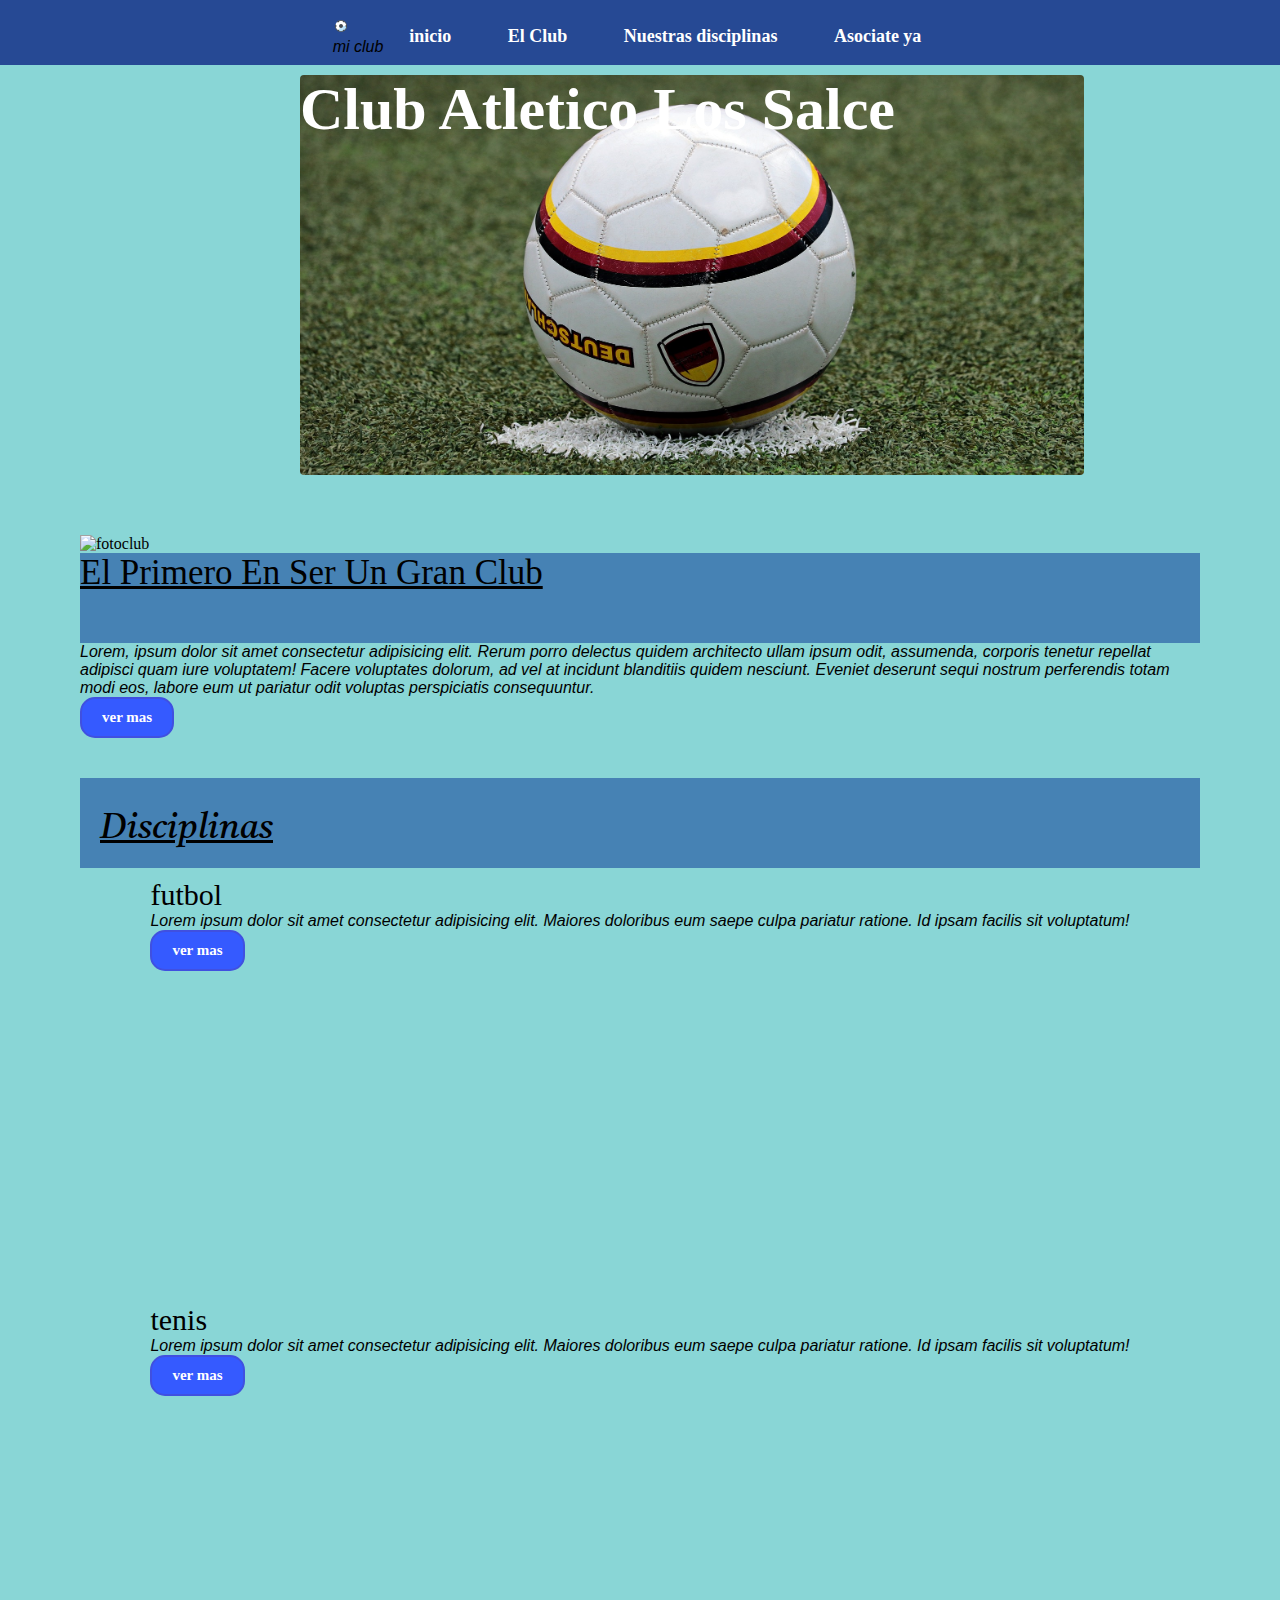
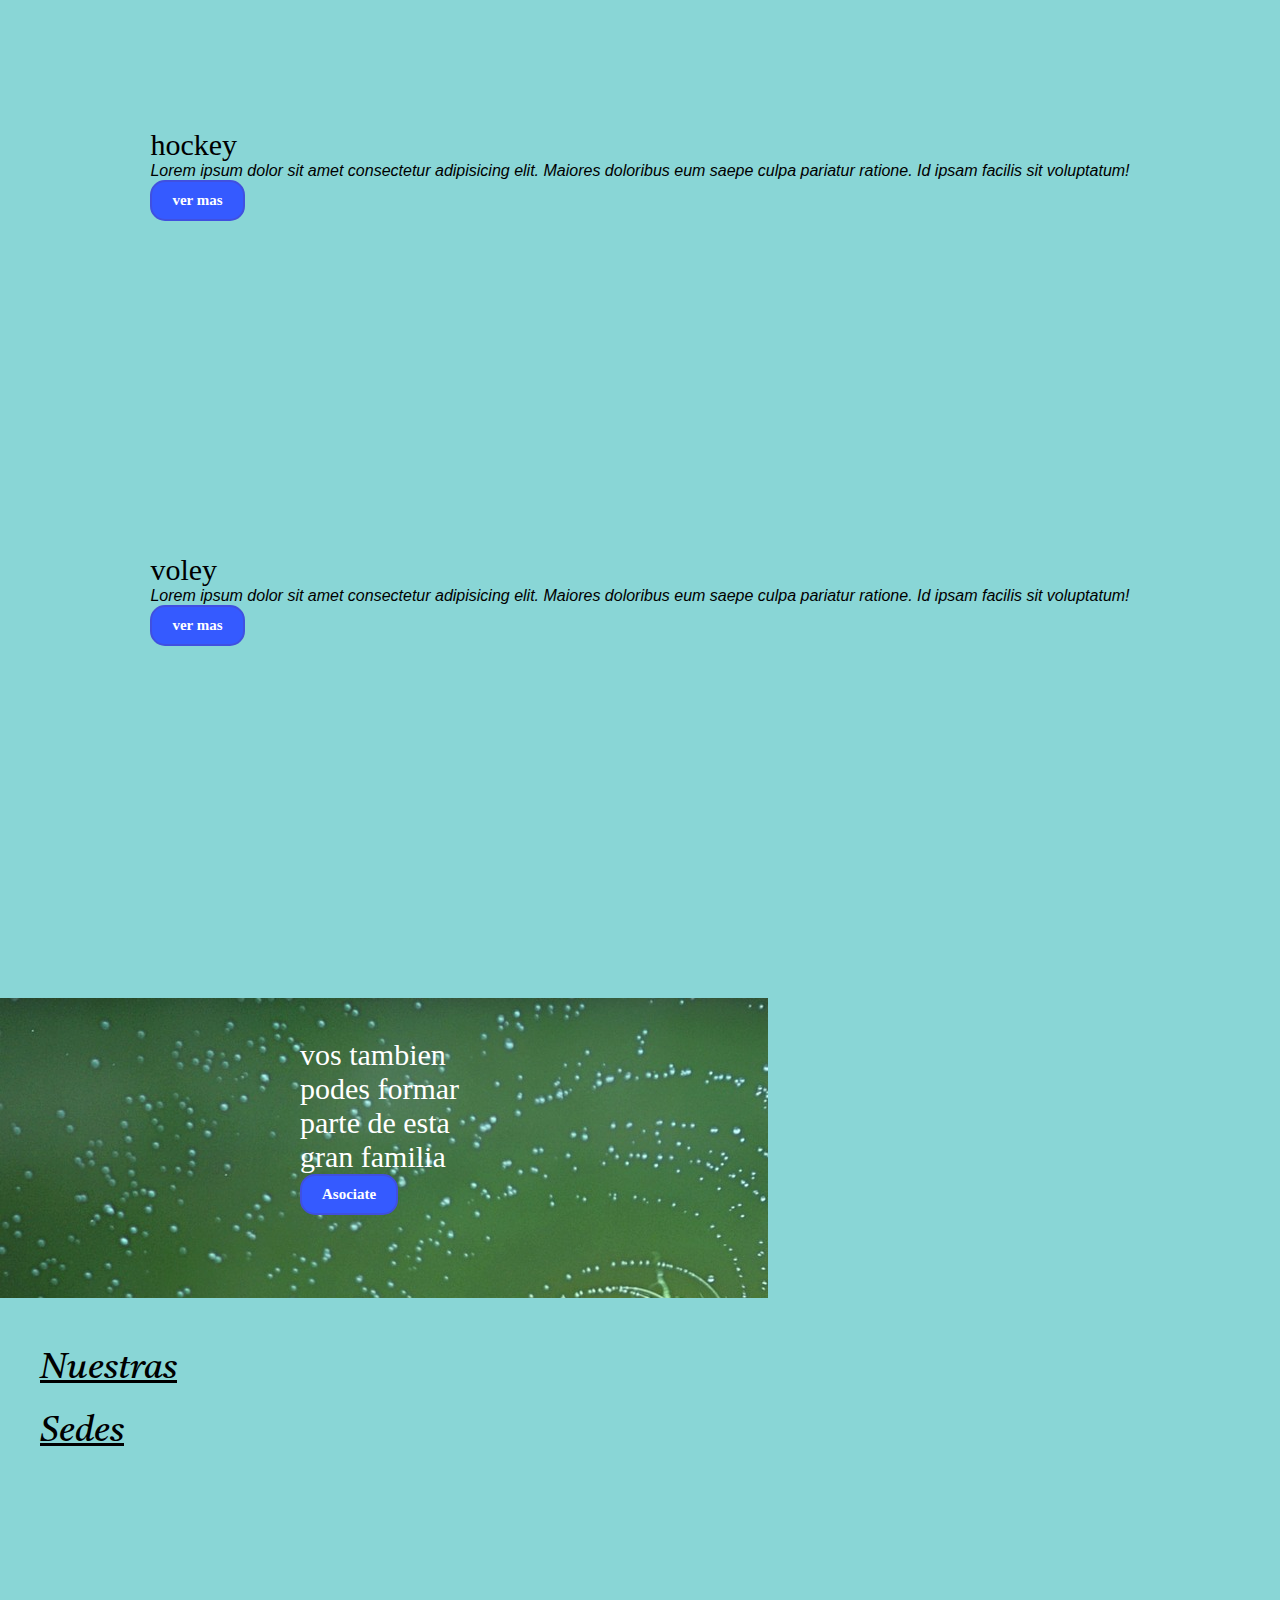
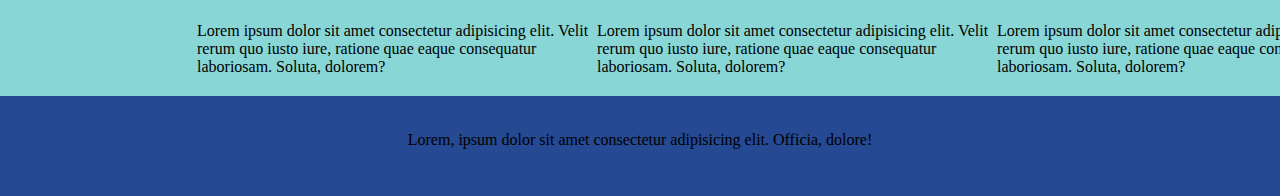
==== index.html @ ccb8309a "base" ====
<!DOCTYPE html>
<html lang="en">
<head>
    <meta charset="UTF-8">
    <meta http-equiv="X-UA-Compatible" content="IE=edge">
    <meta name="viewport" content="width=device-width, initial-scale=1.0">
    <link rel="icon" href="./imagenes/pelota.png">
    <link rel="stylesheet" href="./estilos/estilos.css">
    <link rel="stylesheet" href="https://cdnjs.cloudflare.com/ajax/libs/font-awesome/6.1.1/css/all.min.css" integrity="sha512-KfkfwYDsLkIlwQp6LFnl8zNdLGxu9YAA1QvwINks4PhcElQSvqcyVLLD9aMhXd13uQjoXtEKNosOWaZqXgel0g==" crossorigin="anonymous" referrerpolicy="no-referrer" />
    <title>Salce FC</title>
</head>
<!--  -->
<body>
<!-- ENCABEZADO -->
    <header>
        <div id="escudoPrincipal">
            <img src="./imagenes/pelota.png" alt="pelota">
            <p>mi club</p>
        </div>
        <nav>
            <ul>
                <li><a href="index.html">inicio </a> </li>
                <li> <a href="./paginas/club.html">El Club</a> </li>
                <li> <a href="./paginas/disciplinas.html">Nuestras disciplinas</a> </li>
                <li> <a href="./paginas/socios.html">Asociate ya</a> </li>
            </ul>    
        </nav>
    </header>
<!-- FIN ENCABEZADO -->
<!-- CUERPO -->
        <main>
        <!-- TITULO -->
                <section id="club">
                    <h1>club atletico los Salce</h1>
                </section>
        <!-- EL CLUB -->
                <section id="introduccion">
                        <img src="" alt="fotoclub">
                        <h2 class="titulos">El primero en ser un gran club</h2>
                        <p>Lorem, ipsum dolor sit amet consectetur adipisicing elit. Rerum porro delectus quidem architecto ullam ipsum odit, assumenda, corporis tenetur repellat adipisci quam iure voluptatem! Facere voluptates dolorum, ad vel at incidunt blanditiis quidem nesciunt. Eveniet deserunt sequi nostrum perferendis totam modi eos, labore eum ut pariatur odit voluptas perspiciatis consequuntur.</p>
                        <button>ver mas</button>
                </section>
        <!-- NUESTRAS DISCIPLINAS -->
                <section id="disciplinas">
                    <div class="titulos">
                        <h2 class="destacado">disciplinas</h2>
                    </div>
                    <div class="contenedor">
                        <div class="deporte">
                            <h3 class="titulo-deporte" id="futbol">futbol</h3>
                            <p>Lorem ipsum dolor sit amet consectetur adipisicing elit. Maiores doloribus eum saepe culpa pariatur ratione. Id ipsam facilis sit voluptatum!</p>
                            <button>ver mas</button>
                        </div>
                        <div class="deporte">
                            <h3 class="titulo-deporte" id="tenis" >tenis</h3>
                            <p>Lorem ipsum dolor sit amet consectetur adipisicing elit. Maiores doloribus eum saepe culpa pariatur ratione. Id ipsam facilis sit voluptatum!</p>
                            <button>ver mas</button>
                        </div>
                        <div class="deporte">
                            <h3 class="titulo-deporte" id="hockey">hockey</h3>
                            <p>Lorem ipsum dolor sit amet consectetur adipisicing elit. Maiores doloribus eum saepe culpa pariatur ratione. Id ipsam facilis sit voluptatum!</p>
                            <button>ver mas</button>
                        </div>
                        <div class="deporte">
                            <h3 class="titulo-deporte" id="voley">voley</h3>
                            <p>Lorem ipsum dolor sit amet consectetur adipisicing elit. Maiores doloribus eum saepe culpa pariatur ratione. Id ipsam facilis sit voluptatum!</p>
                            <button>ver mas</button>
                        </div>
                    </div>
                </section>
        <!-- SOCIOS -->
                <section id="socios">
                    <div class="leyenda">
                        <h3>vos tambien podes formar parte de esta gran familia</h3>
                        <button> Asociate </button>
                    </div>
                </section>
        <!-- SEDES -->
                <section id="sedes">
                    <h2 class="destacado">Nuestras sedes </h2>
                    <div class="ubicaciones">
                        <iframe src="https://www.google.com/maps/embed?pb=!1m18!1m12!1m3!1d6565.825870025076!2d-58.51761983352949!3d-34.63164042238886!2m3!1f0!2f0!3f0!3m2!1i1024!2i768!4f13.1!3m3!1m2!1s0x95bcc8383490b16f%3A0xd1da8c14bb8c7d1c!2sPolideportivo%20Club%20Atl%C3%A9tico%20V%C3%A9lez%20Sarsfield!5e0!3m2!1ses-419!2sar!4v1658704050276!5m2!1ses-419!2sar" width="400" height="300" style="border:0;" allowfullscreen="" loading="lazy" referrerpolicy="no-referrer-when-downgrade"></iframe>
                        <span>Lorem ipsum dolor sit amet consectetur adipisicing elit. Velit rerum quo iusto iure, ratione quae eaque consequatur laboriosam. Soluta, dolorem?</span>
                    </div>
                    <div class="ubicaciones">
                        <iframe src="https://www.google.com/maps/embed?pb=!1m18!1m12!1m3!1d3283.2672381186767!2d-58.725218831639616!3d-34.622686417742074!2m3!1f0!2f0!3f0!3m2!1i1024!2i768!4f13.1!3m3!1m2!1s0x95bcbe399b468f47%3A0x41b6af3f163e3777!2sVilla%20Ol%C3%ADmpica%20de%20V%C3%A9lez%20Sarsfield!5e0!3m2!1ses-419!2sar!4v1658704095503!5m2!1ses-419!2sar" width="400" height="300" style="border:0;" allowfullscreen="" loading="lazy" referrerpolicy="no-referrer-when-downgrade"></iframe>
                        <span>Lorem ipsum dolor sit amet consectetur adipisicing elit. Velit rerum quo iusto iure, ratione quae eaque consequatur laboriosam. Soluta, dolorem?</span>
                    </div>
                    <div class="ubicaciones">
                        <iframe src="https://www.google.com/maps/embed?pb=!1m18!1m12!1m3!1d26268.424454319396!2d-58.50246836574431!3d-34.61546168547318!2m3!1f0!2f0!3f0!3m2!1i1024!2i768!4f13.1!3m3!1m2!1s0x95bcc9bdcab0fe1b%3A0x3cbe52cec6c70dab!2sV%C3%A9lez%20Sarsfield%20Norte!5e0!3m2!1ses-419!2sar!4v1658707455080!5m2!1ses-419!2sar" width="400" height="300" style="border:0;" allowfullscreen="" loading="lazy" referrerpolicy="no-referrer-when-downgrade"></iframe>
                        <span>Lorem ipsum dolor sit amet consectetur adipisicing elit. Velit rerum quo iusto iure, ratione quae eaque consequatur laboriosam. Soluta, dolorem?</span>
                    </div>
                </section>
        </main>
<!-- FIN CUERPO -->
<!-- PIE DE PAGINA -->
    <footer>
        <ul>
            <li><i class="fa-brands fa-youtube"></i></li>
            <li><i class="fa-brands fa-twitter"></i></li>
            <li><i class="fa-brands fa-instagram"></i></li>
            <li><i class="fa-brands fa-whatsapp"></i></li>
            <li><i class="fa-brands fa-snapchat"></i></li>
            <li><i class="fa-brands fa-spotify"></i></li>
            <li><i class="fa-brands fa-reddit-alien"></i></li>
        </ul>
        <span>Lorem, ipsum dolor sit amet consectetur adipisicing elit. Officia, dolore!</span>
    </footer>
<!-- FIN PIE DE PAGINA -->
</body>
</html>
---- estilos/estilos.css ----
@import url('https://fonts.googleapis.com/css2?family=Arvo&family=IBM+Plex+Serif:wght@500&family=Merriweather:wght@300&family=Noto+Serif:wght@700&family=Patua+One&family=Public+Sans:ital,wght@1,300&family=Tiro+Kannada&display=swap');

*{
    margin:0px;
    padding: 0px;
    box-sizing: border-box;
    font-family: Georgia, 'Times New Roman', Times, serif;
}

body{
    margin: 0;
    font-family:Verdana, Geneva, Tahoma, sans-serif;
}

p{
    font-family:Verdana, Geneva, Tahoma, sans-serif;
    font: size 12px;
    font-style: oblique;
}

header{
    display: flex;
    flex-direction: row;
    flex-wrap: wrap;
    justify-content: center;
    align-items: center;
    width: 100%;
    height: 65px;
    background-color:rgb(38, 73, 148);
    border-bottom: 4px dot rgb(17, 0, 167);
    position: sticky;
    top: 0;
}

#escudoPrincipal{
    display: block;
    flex-direction: row;
}

nav{
    font-size: 18px;
    justify-content: space-between;
}

nav ul li{
    display: inline-flex;
}

nav ul li a{
    text-decoration: none;
    color: white;
    font-weight: 800;
    margin: 10px 10px;
    padding: 1rem;
}

nav ul li a:hover{
    color: white;
}

main{
    background-color: rgb(137, 214, 214);
}

ul{
    list-style:none;
}

h1{
    background-image:url(../imagenes/foto2.jpg);
    background-position: 0px;
    display: flex;
    flex-direction: column;
    background-size:cover;
    width:80%;
    height:400px;
    font-size: 60px;
    font-weight:800;
    font-family: Georgia;
    color: white;
    border-radius: 4px;
    text-transform: capitalize;
    text-decoration: double;
}

h2{
    font-size: 35px;
    font-weight: 500;
}

h3{
    font-size: 30px;
    font-weight: 500;
}

form{
    background-color: rgb(101, 101, 207);
    border: 10px solid rgb(0, 0, 0);
    height:650px;
    border-radius: 4px;
    color: white;
    padding: 20px;
    margin: auto;
    width: 1200px;

}

button{
    background-color: rgb(53, 90, 255);
    border-radius: 15px;
    padding: 10px 20px;
    font-weight: 800;
    color: white;
    font-size: 15px;
    border: 2px solid rgb(64, 80, 224);
}

button:hover{
    background-color: rgb(53, 90, 255);
}

#club{
padding: 10px 0px 40px 300px;
}

#introduccion{
    padding:20px 80px;
}

.destacado{
    padding: 20px 20px;
}

.titulos{
    background-color:steelblue;
    text-transform: capitalize;
    text-decoration: underline;
    height: 90px;
    
}

#disciplinas{
    padding:20px 80px 35px;
}

#socios{
    padding: 40px 300px;
    background-image:url(../imagenes/foto3.jpg);
    width:60%;
    height:300px;
}

.leyenda{
    color: white;
}

#sedes{
    display: inline-flex;
    padding: 20px;
    justify-content: space-evenly;

}

.tarjeta_deporte{
    background-color:cadetblue;
    padding: 20px;
    display: inline-block;
}

.destacado{
    text-transform:capitalize;
    font-family: 'Tiro Kannada', serif;
    font-weight: 500;
    font-style: italic;
    text-decoration: underline;

}

.contenedor{
    display: grid;
    padding: 10px;
    width: 100%;
    min-height: 100px;
    grid-template-columns: repeat(4, 1,5fr);
    grid-template-rows: repeat(4, 400px);
    grid-gap: 25px;
    justify-content: space-evenly;
}

.contenedor img{
    width: auto;
    height: 200px;
}

.tarjeta_deporte{
    display: block;
    flex-direction: row;
    flex-wrap: nowrap;
    background-color: rgba(160, 208, 250, 0.432);
    border: 2px solid rgb(94, 116, 240);
    border-radius: 5px;
}

.tarjeta_deporte p{
    padding: 10px;
}

.tarjeta_deporte button{
    padding-bottom: auto;
    margin-bottom: 10px;
}

.op1{
    grid-column: 1/4;
    grid-row: 1/2;
}
.op2{
    grid-column: 2/5;
    grid-row: 2/3;
}
.op3{
    grid-column: 1/4;
    grid-row: 3/4;
}

.op4{
    grid-column: 2/5;
    grid-row: 4/4;
}

.principalHistoria{
    display: block;
    padding: 30px;
}

.tarjetaHistoria{
    display: inline-flex;
    padding: 20px;

}

.ubicaciones{
    display: block;

}

footer{
    display: inline-flexbox;
    width: 100%;
    height: 100px;
    background-color:rgb(38, 73, 148);
}

footer ul{
    padding-top: 20px;
    display:flex;
    flex-wrap: nowrap;
    justify-content: space-evenly;
}

footer ul li i{
    font-size:30px;
}

footer span{
    display: flex;
    padding-top: 15px;
    justify-content: center;
}

@media only screen and(min-width:360px){
    .contenedor{
        grid-template-columns: repeat(2, 1fr);
    }

    .op1{
        grid-column: 1/2;
        grid-row: 1/2 ;
    }

    .op2{
        grid-column:2/3 ;
        grid-row: 2/3;
    }

    .op3{
        grid-column:1/2 ;
        grid-row: 3/4 ;
    }

    .op4{
        grid-column: 2/3;
        grid-row:4/4 ;
    }
}
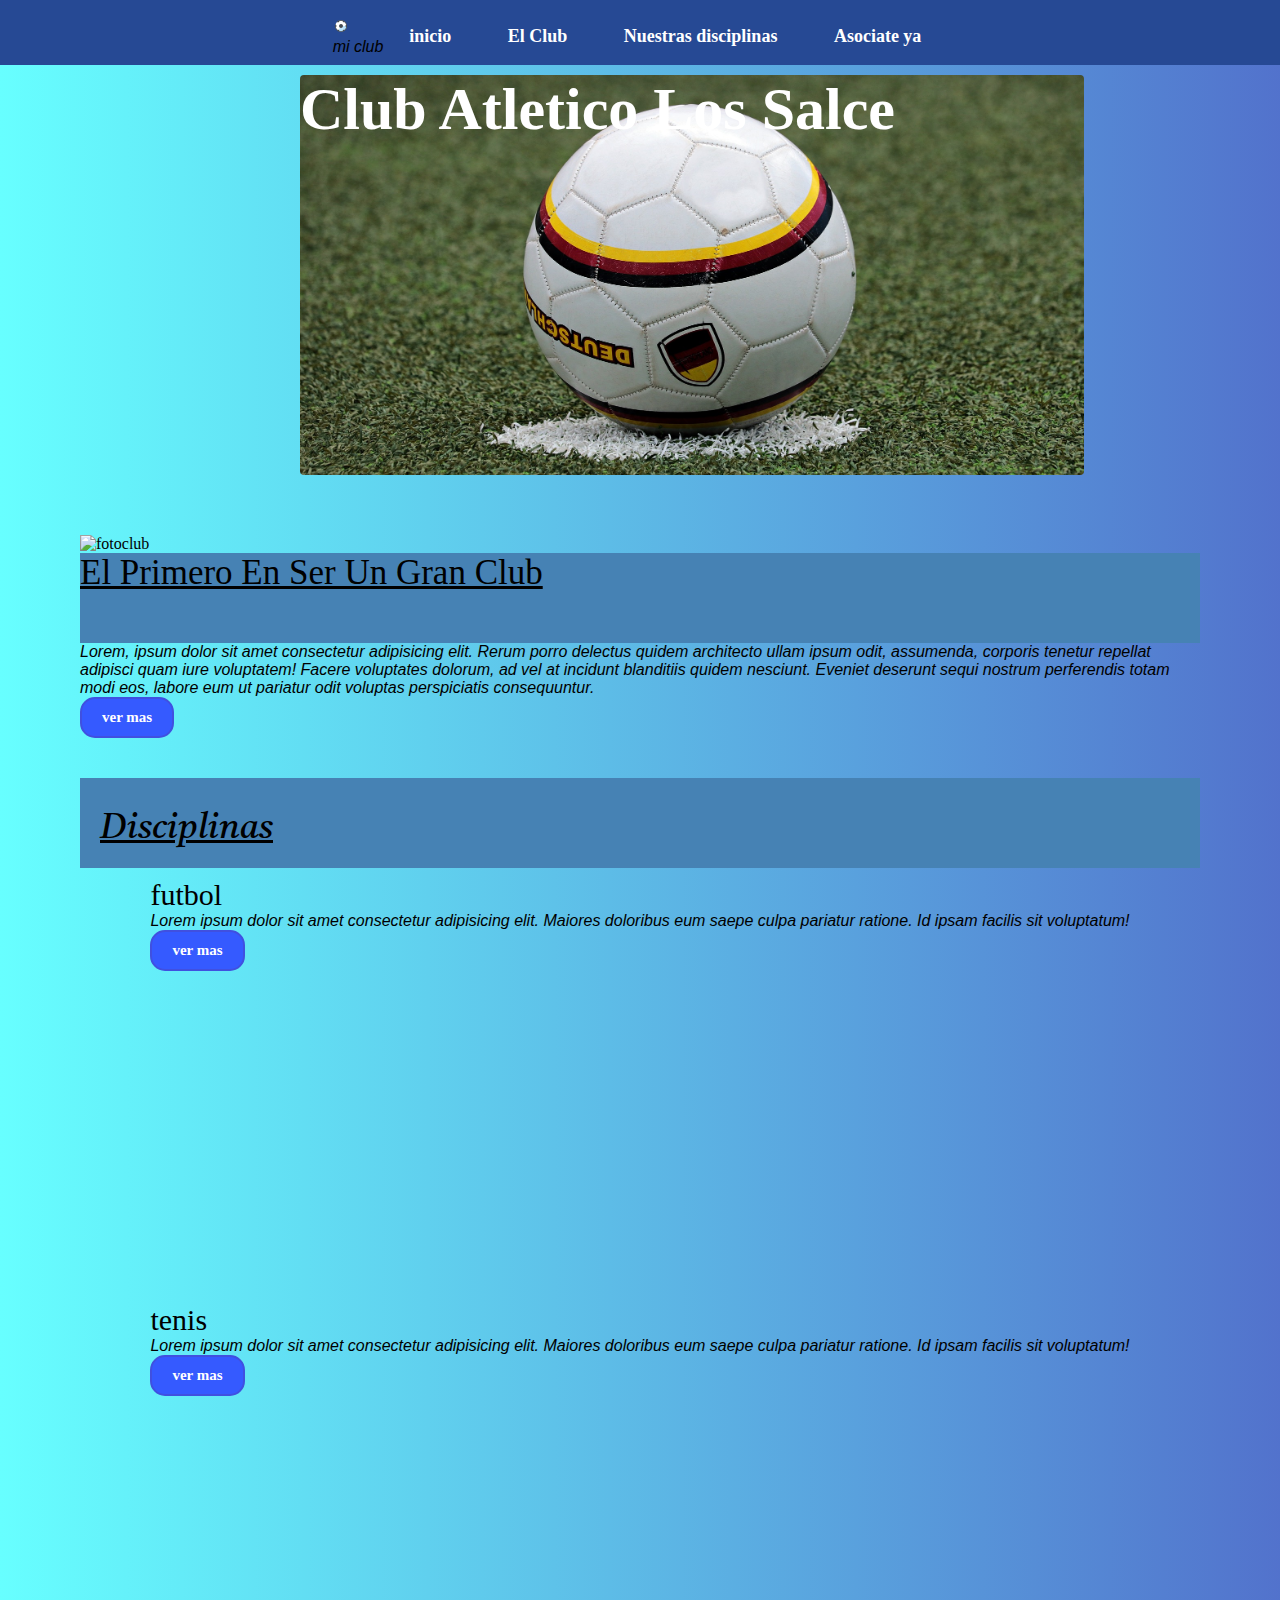
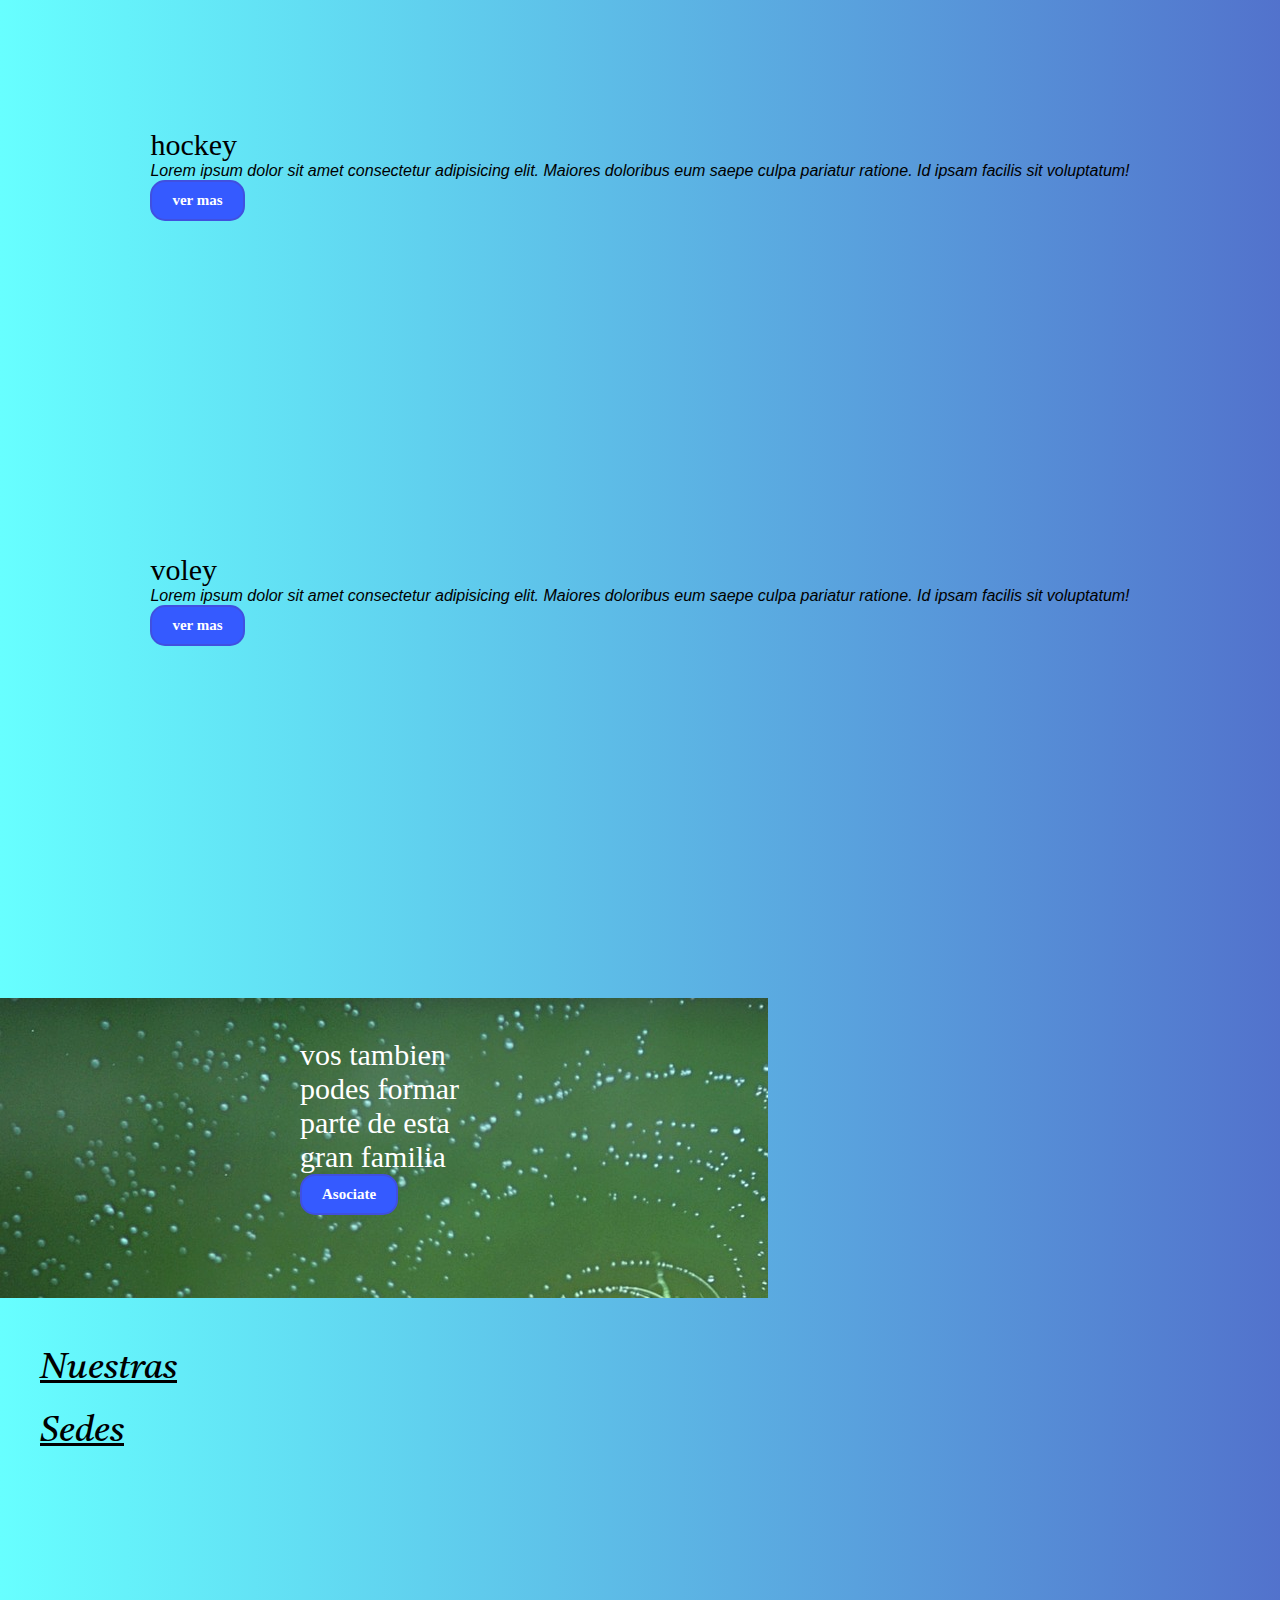
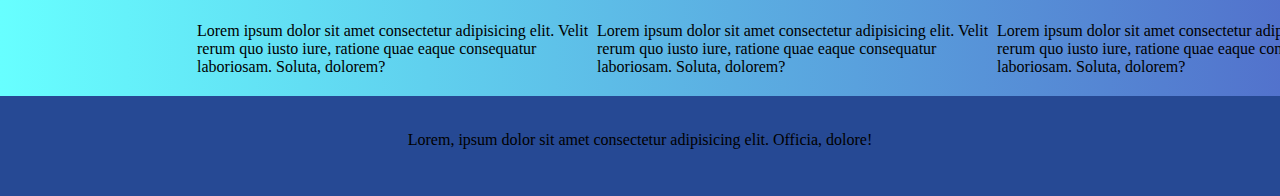
==== commit 51d5ad60: "agregando animaciones" ====
--- a/index.html
+++ b/index.html
@@ -7,6 +7,7 @@
     <link rel="icon" href="./imagenes/pelota.png">
     <link rel="stylesheet" href="./estilos/estilos.css">
     <link rel="stylesheet" href="https://cdnjs.cloudflare.com/ajax/libs/font-awesome/6.1.1/css/all.min.css" integrity="sha512-KfkfwYDsLkIlwQp6LFnl8zNdLGxu9YAA1QvwINks4PhcElQSvqcyVLLD9aMhXd13uQjoXtEKNosOWaZqXgel0g==" crossorigin="anonymous" referrerpolicy="no-referrer" />
+    <link rel="stylesheet" href="https://raw.github.com/daneden/animate.css/master/animate.css">
     <title>Salce FC</title>
 </head>
 <!--  -->
@@ -107,5 +108,9 @@
         <span>Lorem, ipsum dolor sit amet consectetur adipisicing elit. Officia, dolore!</span>
     </footer>
 <!-- FIN PIE DE PAGINA -->
+    <script src="js/wow.min.js"></script>
+    <script>
+        new WOW().init();
+    </script>
 </body>
 </html>--- a/estilos/estilos.css
+++ b/estilos/estilos.css
@@ -56,10 +56,12 @@
 
 nav ul li a:hover{
     color: white;
+    transform: scale(1.1,1.1);
+    transition: all 0.5s;
 }
 
 main{
-    background-color: rgb(137, 214, 214);
+    background-image: linear-gradient(to left,rgba(30, 72, 189, 0.767),rgba(0, 255, 255, 0.596));
 }
 
 ul{
@@ -262,6 +264,11 @@
     font-size:30px;
 }
 
+footer ul li i:hover{
+    transform: scale(1.5,1.5);
+    transition: all 0.5s;
+}
+
 footer span{
     display: flex;
     padding-top: 15px;
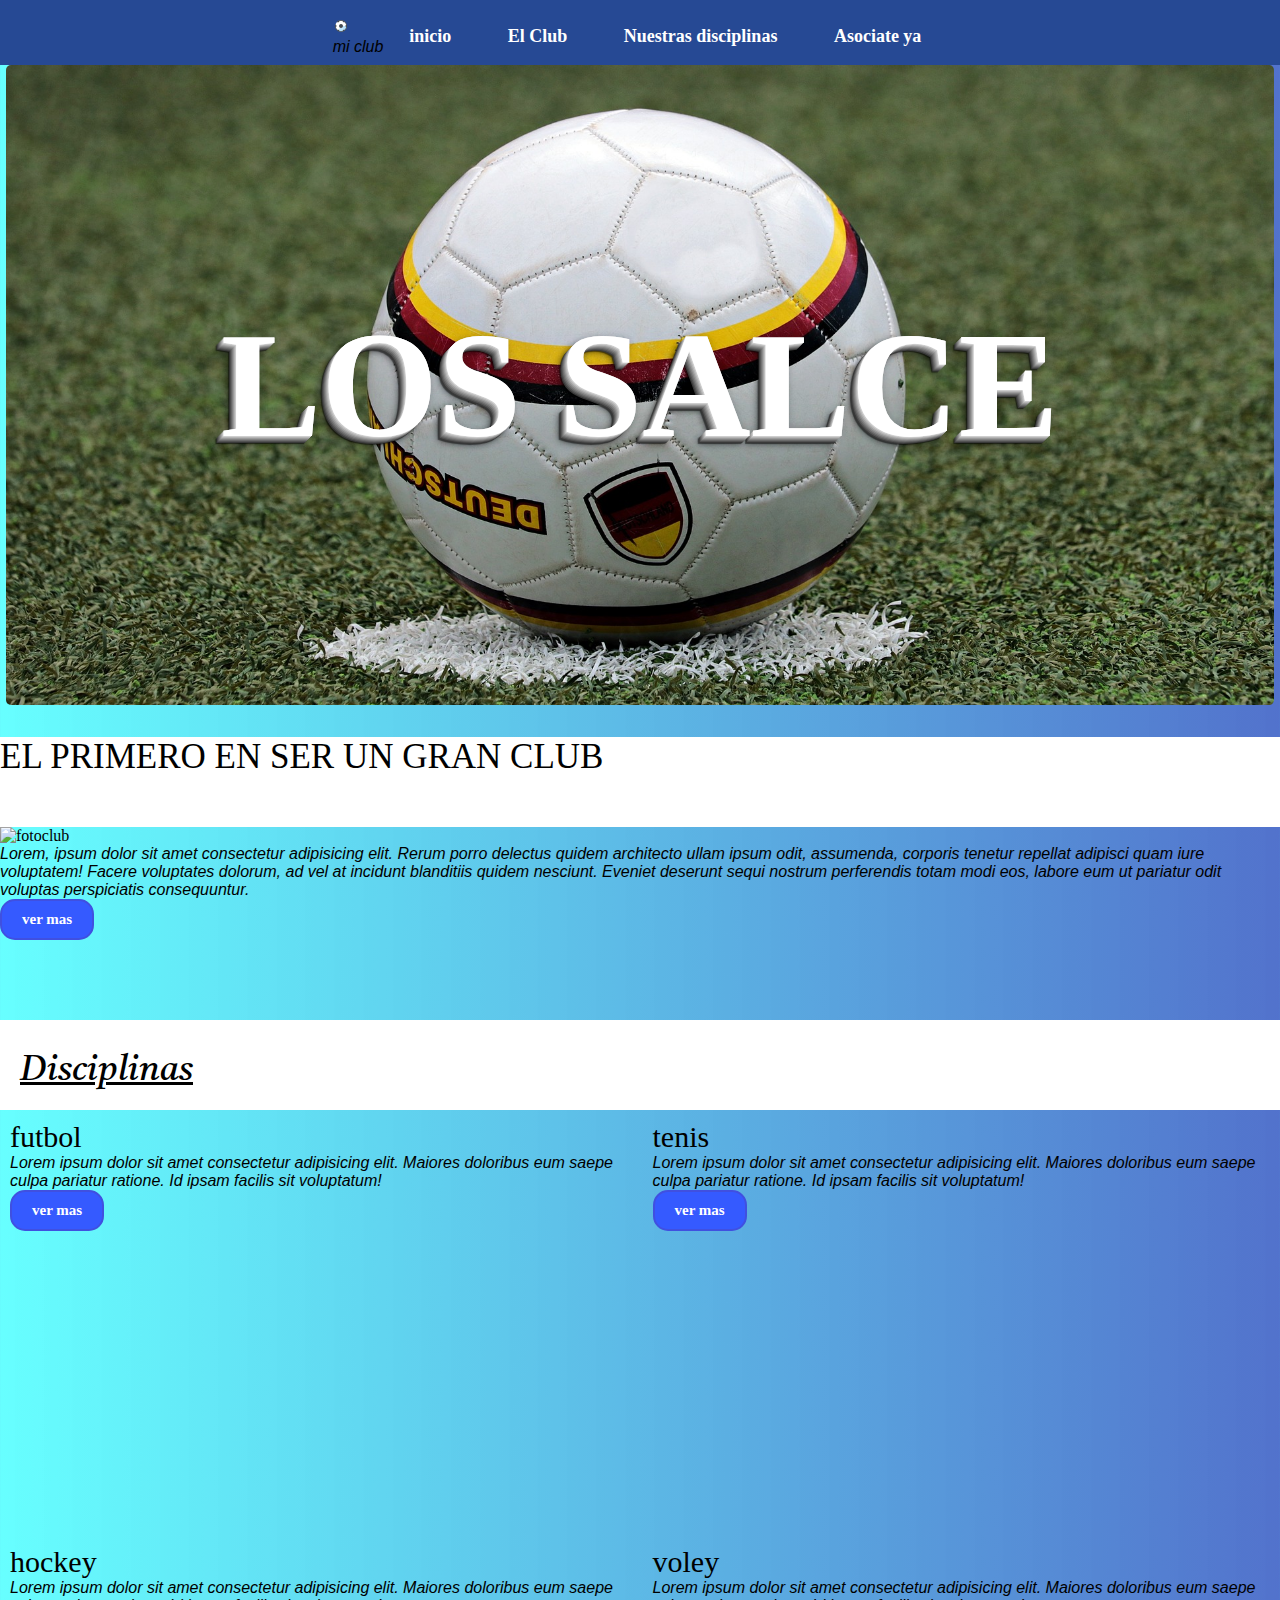
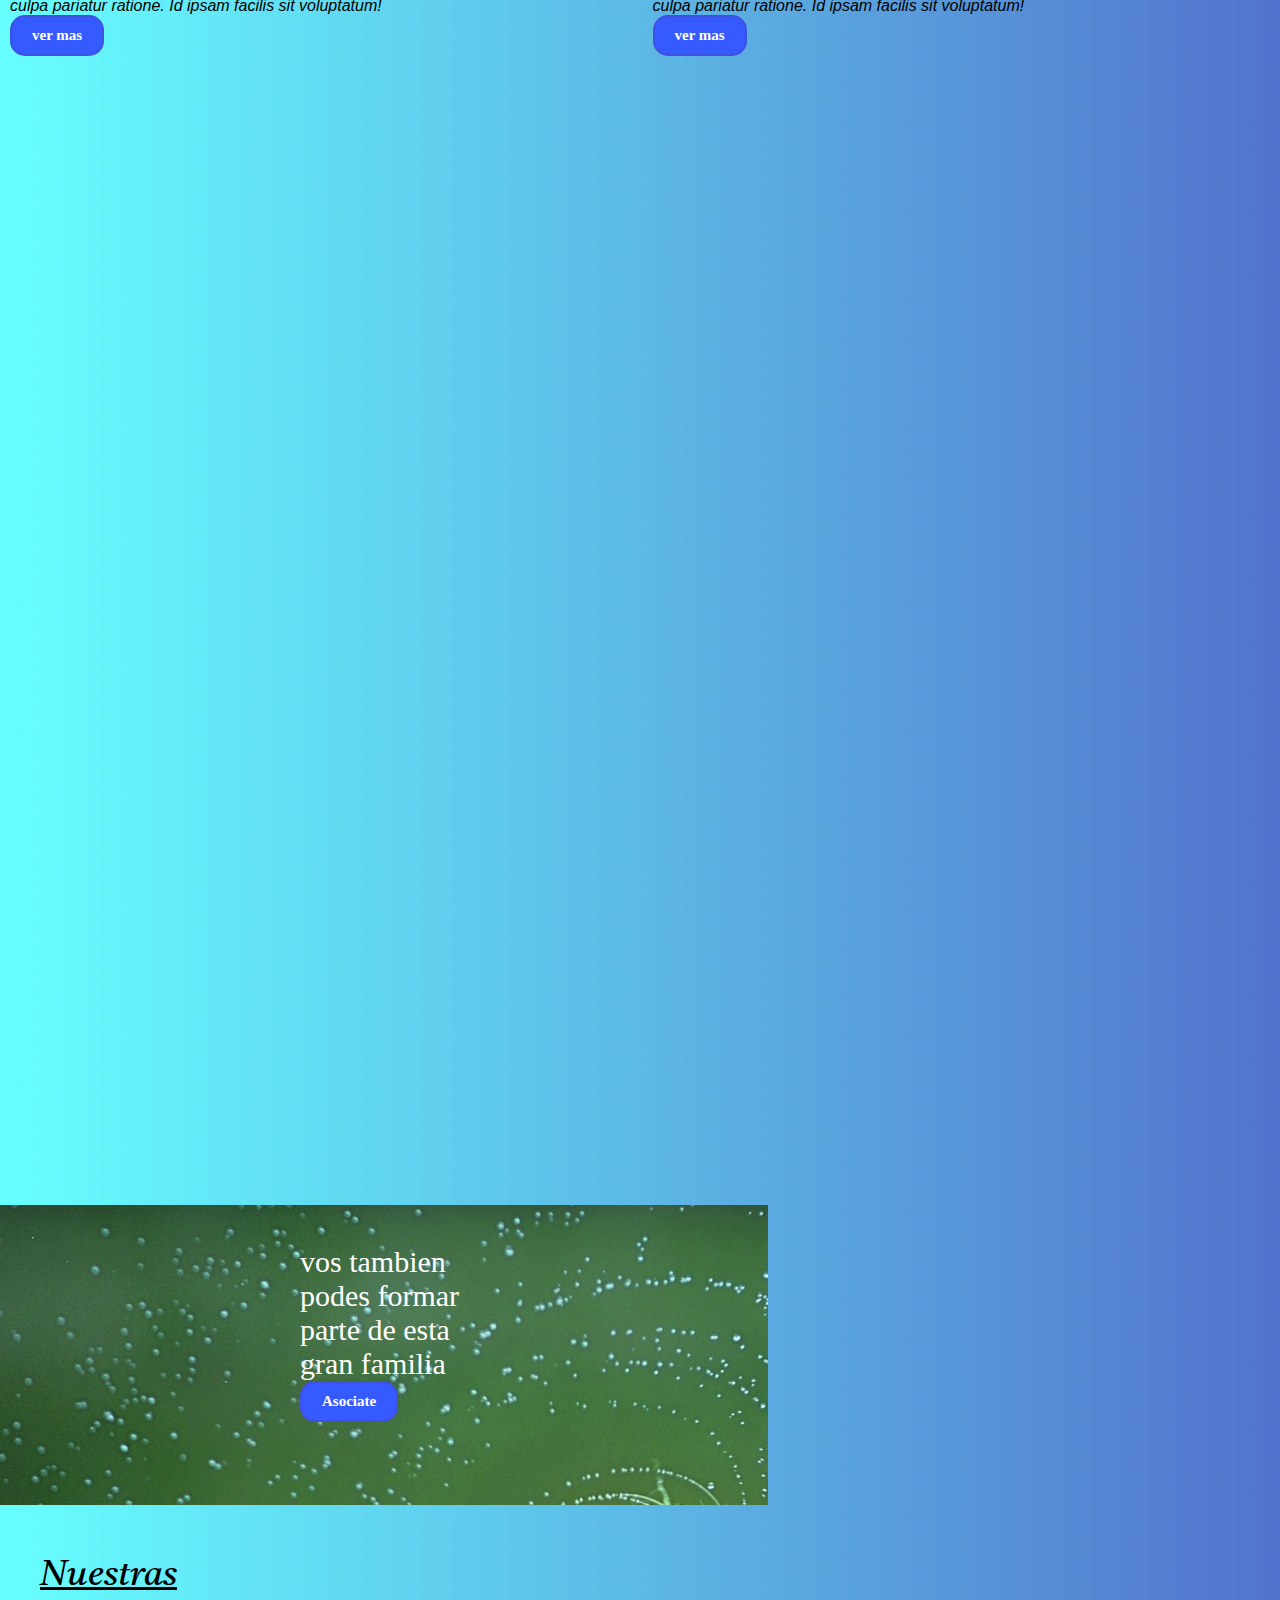
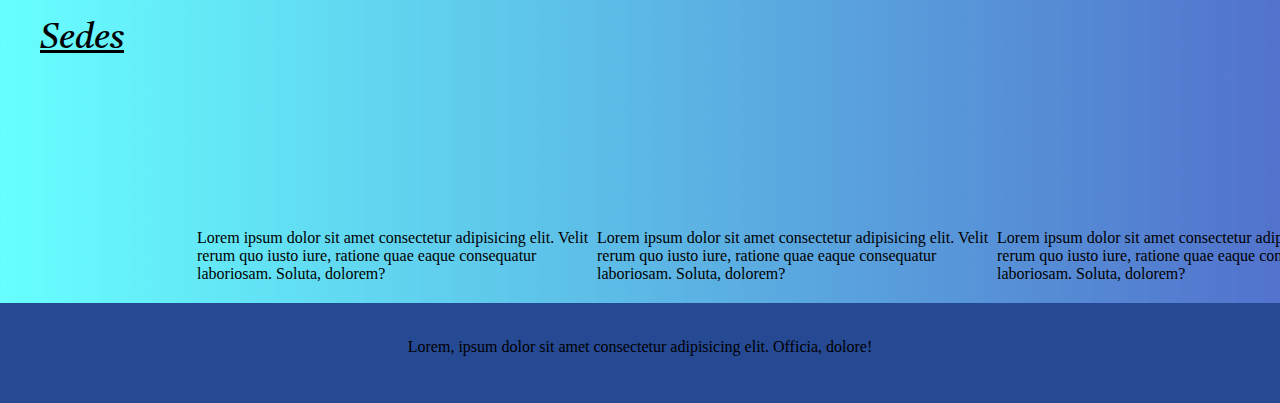
==== commit d0048b6c: "mejorando" ====
--- a/index.html
+++ b/index.html
@@ -5,6 +5,7 @@
     <meta http-equiv="X-UA-Compatible" content="IE=edge">
     <meta name="viewport" content="width=device-width, initial-scale=1.0">
     <link rel="icon" href="./imagenes/pelota.png">
+    <link rel="stylesheet" href="https://cdn.jsdelivr.net/npm/bootstrap@4.6.2/dist/css/bootstrap.min.css" integrity="sha384-xOolHFLEh07PJGoPkLv1IbcEPTNtaed2xpHsD9ESMhqIYd0nLMwNLD69Npy4HI+N" crossorigin="anonymous">
     <link rel="stylesheet" href="./estilos/estilos.css">
     <link rel="stylesheet" href="https://cdnjs.cloudflare.com/ajax/libs/font-awesome/6.1.1/css/all.min.css" integrity="sha512-KfkfwYDsLkIlwQp6LFnl8zNdLGxu9YAA1QvwINks4PhcElQSvqcyVLLD9aMhXd13uQjoXtEKNosOWaZqXgel0g==" crossorigin="anonymous" referrerpolicy="no-referrer" />
     <link rel="stylesheet" href="https://raw.github.com/daneden/animate.css/master/animate.css">
@@ -31,16 +32,16 @@
 <!-- CUERPO -->
         <main>
         <!-- TITULO -->
-                <section id="club">
-                    <h1>club atletico los Salce</h1>
-                </section>
+                <div id="club">
+                    <h1> los Salce</h1>
+                </div>
         <!-- EL CLUB -->
-                <section id="introduccion">
+                <div id="introduccion">
+                    <h2 class="titulos">El primero en ser un gran club</h2>
                         <img src="" alt="fotoclub">
-                        <h2 class="titulos">El primero en ser un gran club</h2>
                         <p>Lorem, ipsum dolor sit amet consectetur adipisicing elit. Rerum porro delectus quidem architecto ullam ipsum odit, assumenda, corporis tenetur repellat adipisci quam iure voluptatem! Facere voluptates dolorum, ad vel at incidunt blanditiis quidem nesciunt. Eveniet deserunt sequi nostrum perferendis totam modi eos, labore eum ut pariatur odit voluptas perspiciatis consequuntur.</p>
                         <button>ver mas</button>
-                </section>
+                </div>
         <!-- NUESTRAS DISCIPLINAS -->
                 <section id="disciplinas">
                     <div class="titulos">
@@ -112,5 +113,8 @@
     <script>
         new WOW().init();
     </script>
+    <script src="https://cdn.jsdelivr.net/npm/jquery@3.5.1/dist/jquery.slim.min.js" integrity="sha384-DfXdz2htPH0lsSSs5nCTpuj/zy4C+OGpamoFVy38MVBnE+IbbVYUew+OrCXaRkfj" crossorigin="anonymous"></script>
+    <script src="https://cdn.jsdelivr.net/npm/popper.js@1.16.1/dist/umd/popper.min.js" integrity="sha384-9/reFTGAW83EW2RDu2S0VKaIzap3H66lZH81PoYlFhbGU+6BZp6G7niu735Sk7lN" crossorigin="anonymous"></script>
+    <script src="https://cdn.jsdelivr.net/npm/bootstrap@4.6.2/dist/js/bootstrap.min.js" integrity="sha384-+sLIOodYLS7CIrQpBjl+C7nPvqq+FbNUBDunl/OZv93DB7Ln/533i8e/mZXLi/P+" crossorigin="anonymous"></script>
 </body>
 </html>--- a/estilos/estilos.css
+++ b/estilos/estilos.css
@@ -1,302 +1,298 @@
-@import url('https://fonts.googleapis.com/css2?family=Arvo&family=IBM+Plex+Serif:wght@500&family=Merriweather:wght@300&family=Noto+Serif:wght@700&family=Patua+One&family=Public+Sans:ital,wght@1,300&family=Tiro+Kannada&display=swap');
-
-*{
-    margin:0px;
-    padding: 0px;
-    box-sizing: border-box;
-    font-family: Georgia, 'Times New Roman', Times, serif;
-}
-
-body{
-    margin: 0;
-    font-family:Verdana, Geneva, Tahoma, sans-serif;
-}
-
-p{
-    font-family:Verdana, Geneva, Tahoma, sans-serif;
-    font: size 12px;
-    font-style: oblique;
-}
-
-header{
-    display: flex;
-    flex-direction: row;
-    flex-wrap: wrap;
-    justify-content: center;
-    align-items: center;
-    width: 100%;
-    height: 65px;
-    background-color:rgb(38, 73, 148);
-    border-bottom: 4px dot rgb(17, 0, 167);
-    position: sticky;
-    top: 0;
-}
-
-#escudoPrincipal{
-    display: block;
-    flex-direction: row;
-}
-
-nav{
-    font-size: 18px;
-    justify-content: space-between;
-}
-
-nav ul li{
-    display: inline-flex;
-}
-
-nav ul li a{
-    text-decoration: none;
-    color: white;
-    font-weight: 800;
-    margin: 10px 10px;
-    padding: 1rem;
-}
-
-nav ul li a:hover{
-    color: white;
-    transform: scale(1.1,1.1);
-    transition: all 0.5s;
-}
-
-main{
-    background-image: linear-gradient(to left,rgba(30, 72, 189, 0.767),rgba(0, 255, 255, 0.596));
-}
-
-ul{
-    list-style:none;
-}
-
-h1{
-    background-image:url(../imagenes/foto2.jpg);
-    background-position: 0px;
-    display: flex;
-    flex-direction: column;
-    background-size:cover;
-    width:80%;
-    height:400px;
-    font-size: 60px;
-    font-weight:800;
-    font-family: Georgia;
-    color: white;
-    border-radius: 4px;
-    text-transform: capitalize;
-    text-decoration: double;
-}
-
-h2{
-    font-size: 35px;
-    font-weight: 500;
-}
-
-h3{
-    font-size: 30px;
-    font-weight: 500;
-}
-
-form{
-    background-color: rgb(101, 101, 207);
-    border: 10px solid rgb(0, 0, 0);
-    height:650px;
-    border-radius: 4px;
-    color: white;
-    padding: 20px;
-    margin: auto;
-    width: 1200px;
-
-}
-
-button{
-    background-color: rgb(53, 90, 255);
-    border-radius: 15px;
-    padding: 10px 20px;
-    font-weight: 800;
-    color: white;
-    font-size: 15px;
-    border: 2px solid rgb(64, 80, 224);
-}
-
-button:hover{
-    background-color: rgb(53, 90, 255);
-}
-
-#club{
-padding: 10px 0px 40px 300px;
-}
-
-#introduccion{
-    padding:20px 80px;
-}
-
-.destacado{
-    padding: 20px 20px;
-}
-
-.titulos{
-    background-color:steelblue;
-    text-transform: capitalize;
-    text-decoration: underline;
-    height: 90px;
-    
-}
-
-#disciplinas{
-    padding:20px 80px 35px;
-}
-
-#socios{
-    padding: 40px 300px;
-    background-image:url(../imagenes/foto3.jpg);
-    width:60%;
-    height:300px;
-}
-
-.leyenda{
-    color: white;
-}
-
-#sedes{
-    display: inline-flex;
-    padding: 20px;
-    justify-content: space-evenly;
-
-}
-
-.tarjeta_deporte{
-    background-color:cadetblue;
-    padding: 20px;
-    display: inline-block;
-}
-
-.destacado{
-    text-transform:capitalize;
-    font-family: 'Tiro Kannada', serif;
-    font-weight: 500;
-    font-style: italic;
-    text-decoration: underline;
-
-}
-
-.contenedor{
-    display: grid;
-    padding: 10px;
-    width: 100%;
-    min-height: 100px;
-    grid-template-columns: repeat(4, 1,5fr);
-    grid-template-rows: repeat(4, 400px);
-    grid-gap: 25px;
-    justify-content: space-evenly;
-}
-
-.contenedor img{
-    width: auto;
-    height: 200px;
-}
-
-.tarjeta_deporte{
-    display: block;
-    flex-direction: row;
-    flex-wrap: nowrap;
-    background-color: rgba(160, 208, 250, 0.432);
-    border: 2px solid rgb(94, 116, 240);
-    border-radius: 5px;
-}
-
-.tarjeta_deporte p{
-    padding: 10px;
-}
-
-.tarjeta_deporte button{
-    padding-bottom: auto;
-    margin-bottom: 10px;
-}
-
-.op1{
-    grid-column: 1/4;
+@import url("https://fonts.googleapis.com/css2?family=Arvo&family=IBM+Plex+Serif:wght@500&family=Merriweather:wght@300&family=Noto+Serif:wght@700&family=Patua+One&family=Public+Sans:ital,wght@1,300&family=Tiro+Kannada&display=swap");
+* {
+  margin: 0px;
+  padding: 0px;
+  box-sizing: border-box;
+  font-family: Georgia, "Times New Roman", Times, serif;
+}
+
+body {
+  background-image: linear-gradient(to left, rgba(30, 72, 189, 0.767), rgba(0, 255, 255, 0.596));
+}
+
+header {
+  display: flex;
+  flex-direction: row;
+  flex-wrap: wrap;
+  justify-content: center;
+  align-items: center;
+  width: 100%;
+  height: 65px;
+  background-color: rgb(38, 73, 148);
+  border-bottom: 4px dot rgb(17, 0, 167);
+}
+
+p {
+  font-family: Verdana, Geneva, Tahoma, sans-serif;
+  font: size 12px;
+  font-style: oblique;
+}
+
+#escudoPrincipal {
+  display: block;
+  flex-direction: row;
+}
+
+nav {
+  font-size: 18px;
+  justify-content: space-between;
+}
+
+nav ul li {
+  display: inline-flex;
+}
+
+nav ul li a {
+  text-decoration: none;
+  color: white;
+  font-weight: 800;
+  margin: 10px 10px;
+  padding: 1rem;
+}
+
+nav ul li a:hover {
+  color: white;
+  transform: scale(1.1, 1.1);
+  transition: all 0.5s;
+}
+
+ul {
+  list-style: none;
+}
+
+#club {
+  display: flex;
+  background-image: url(../imagenes/foto2.jpg);
+  background-size: cover;
+  background-position: 0px;
+  width: 99%;
+  height: 40em;
+  margin: 0 auto;
+  border-radius: 5px;
+  justify-content: center;
+  align-items: center;
+}
+
+h1 {
+  font-size: 150px;
+  font-weight: 800;
+  font-family: Georgia;
+  color: white;
+  text-transform: uppercase;
+  text-shadow: 0px 0px 0 rgb(230, 230, 230), -1px 1px 0 rgb(206, 206, 206), -2px 2px 0 rgb(181, 181, 181), -3px 3px 0 rgb(156, 156, 156), -4px 4px 0 rgb(131, 131, 131), -5px 5px 0 rgb(107, 107, 107), -6px 6px 0 rgb(82, 82, 82), -7px 7px 0 rgb(57, 57, 57), -8px 8px 7px rgba(0, 0, 0, 0.59), -8px 8px 1px rgba(0, 0, 0, 0.5), 0px 0px 7px rgba(0, 0, 0, 0.2);
+}
+
+#introduccion {
+  margin-top: 2em;
+}
+
+.titulos {
+  margin: auto;
+  height: 90px;
+  width: 100%;
+  background-color: rgb(255, 255, 255);
+  text-transform: uppercase;
+}
+
+h2 {
+  font-size: 35px;
+  font-weight: 500;
+}
+
+h3 {
+  font-size: 30px;
+  font-weight: 500;
+}
+
+form {
+  background-color: rgb(101, 101, 207);
+  border: 10px solid rgb(0, 0, 0);
+  height: 650px;
+  border-radius: 4px;
+  color: white;
+  padding: 20px;
+  margin: auto;
+  width: 1200px;
+}
+
+button {
+  background-color: rgb(53, 90, 255);
+  border-radius: 15px;
+  padding: 10px 20px;
+  font-weight: 800;
+  color: white;
+  font-size: 15px;
+  border: 2px solid rgb(64, 80, 224);
+}
+
+button:hover {
+  background-color: rgb(53, 90, 255);
+}
+
+.destacado {
+  padding: 20px 20px;
+}
+
+#disciplinas {
+  margin-top: 5em;
+}
+
+#socios {
+  padding: 40px 300px;
+  background-image: url(../imagenes/foto3.jpg);
+  width: 60%;
+  height: 300px;
+}
+
+.leyenda {
+  color: white;
+}
+
+#sedes {
+  display: inline-flex;
+  padding: 20px;
+  justify-content: space-evenly;
+}
+
+.tarjeta_deporte {
+  background-color: cadetblue;
+  padding: 20px;
+  display: inline-block;
+}
+
+.destacado {
+  text-transform: capitalize;
+  font-family: "Tiro Kannada", serif;
+  font-weight: 500;
+  font-style: italic;
+  text-decoration: underline;
+}
+
+.arribaabajo {
+  padding: 30px 15px;
+}
+
+.espacio {
+  padding: 10px 5px;
+}
+
+.contenedor {
+  display: grid;
+  padding: 10px;
+  width: 100%;
+  min-height: 100px;
+  grid-template-columns: repeat(4, 1, 5fr);
+  grid-template-rows: repeat(4, 400px);
+  grid-gap: 25px;
+  justify-content: space-evenly;
+}
+
+.contenedor img {
+  width: auto;
+  height: 200px;
+}
+
+.tarjeta_deporte {
+  display: block;
+  flex-direction: row;
+  flex-wrap: nowrap;
+  background-color: rgba(160, 208, 250, 0.432);
+  border: 2px solid rgb(94, 116, 240);
+  border-radius: 5px;
+}
+
+.tarjeta_deporte p {
+  padding: 10px;
+}
+
+.tarjeta_deporte button {
+  padding-bottom: auto;
+  margin-bottom: 10px;
+}
+
+.op1 {
+  grid-column: 1/4;
+  grid-row: 1/2;
+}
+
+.op2 {
+  grid-column: 2/5;
+  grid-row: 2/3;
+}
+
+.op3 {
+  grid-column: 1/4;
+  grid-row: 3/4;
+}
+
+.op4 {
+  grid-column: 2/5;
+  grid-row: 4/4;
+}
+
+.principalHistoria {
+  display: block;
+  padding: 30px;
+}
+
+.tarjetaHistoria {
+  display: inline-flex;
+  padding: 20px;
+}
+
+.ubicaciones {
+  display: block;
+}
+
+footer {
+  display: inline-flexbox;
+  width: 100%;
+  height: 100px;
+  background-color: rgb(38, 73, 148);
+}
+
+footer ul {
+  padding-top: 20px;
+  display: flex;
+  flex-wrap: nowrap;
+  justify-content: space-evenly;
+}
+
+footer ul li i {
+  font-size: 30px;
+}
+
+footer ul li i:hover {
+  transform: scale(1.5, 1.5);
+  transition: all 0.5s;
+}
+
+footer span {
+  display: flex;
+  padding-top: 15px;
+  justify-content: center;
+}
+
+@media only screen and (min-width: 360px) {
+  .contenedor {
+    grid-template-columns: repeat(2, 1fr);
+  }
+  .op1 {
+    grid-column: 1/2;
     grid-row: 1/2;
-}
-.op2{
-    grid-column: 2/5;
+  }
+  .op2 {
+    grid-column: 2/3;
     grid-row: 2/3;
-}
-.op3{
-    grid-column: 1/4;
+  }
+  .op3 {
+    grid-column: 1/2;
     grid-row: 3/4;
-}
-
-.op4{
-    grid-column: 2/5;
+  }
+  .op4 {
+    grid-column: 2/3;
     grid-row: 4/4;
-}
-
-.principalHistoria{
-    display: block;
-    padding: 30px;
-}
-
-.tarjetaHistoria{
-    display: inline-flex;
-    padding: 20px;
-
-}
-
-.ubicaciones{
-    display: block;
-
-}
-
-footer{
-    display: inline-flexbox;
-    width: 100%;
-    height: 100px;
-    background-color:rgb(38, 73, 148);
-}
-
-footer ul{
-    padding-top: 20px;
-    display:flex;
-    flex-wrap: nowrap;
-    justify-content: space-evenly;
-}
-
-footer ul li i{
-    font-size:30px;
-}
-
-footer ul li i:hover{
-    transform: scale(1.5,1.5);
-    transition: all 0.5s;
-}
-
-footer span{
-    display: flex;
-    padding-top: 15px;
-    justify-content: center;
-}
-
-@media only screen and(min-width:360px){
-    .contenedor{
-        grid-template-columns: repeat(2, 1fr);
-    }
-
-    .op1{
-        grid-column: 1/2;
-        grid-row: 1/2 ;
-    }
-
-    .op2{
-        grid-column:2/3 ;
-        grid-row: 2/3;
-    }
-
-    .op3{
-        grid-column:1/2 ;
-        grid-row: 3/4 ;
-    }
-
-    .op4{
-        grid-column: 2/3;
-        grid-row:4/4 ;
-    }
-}+  }
+}
+
+/*# sourceMappingURL=estilos.css.map */
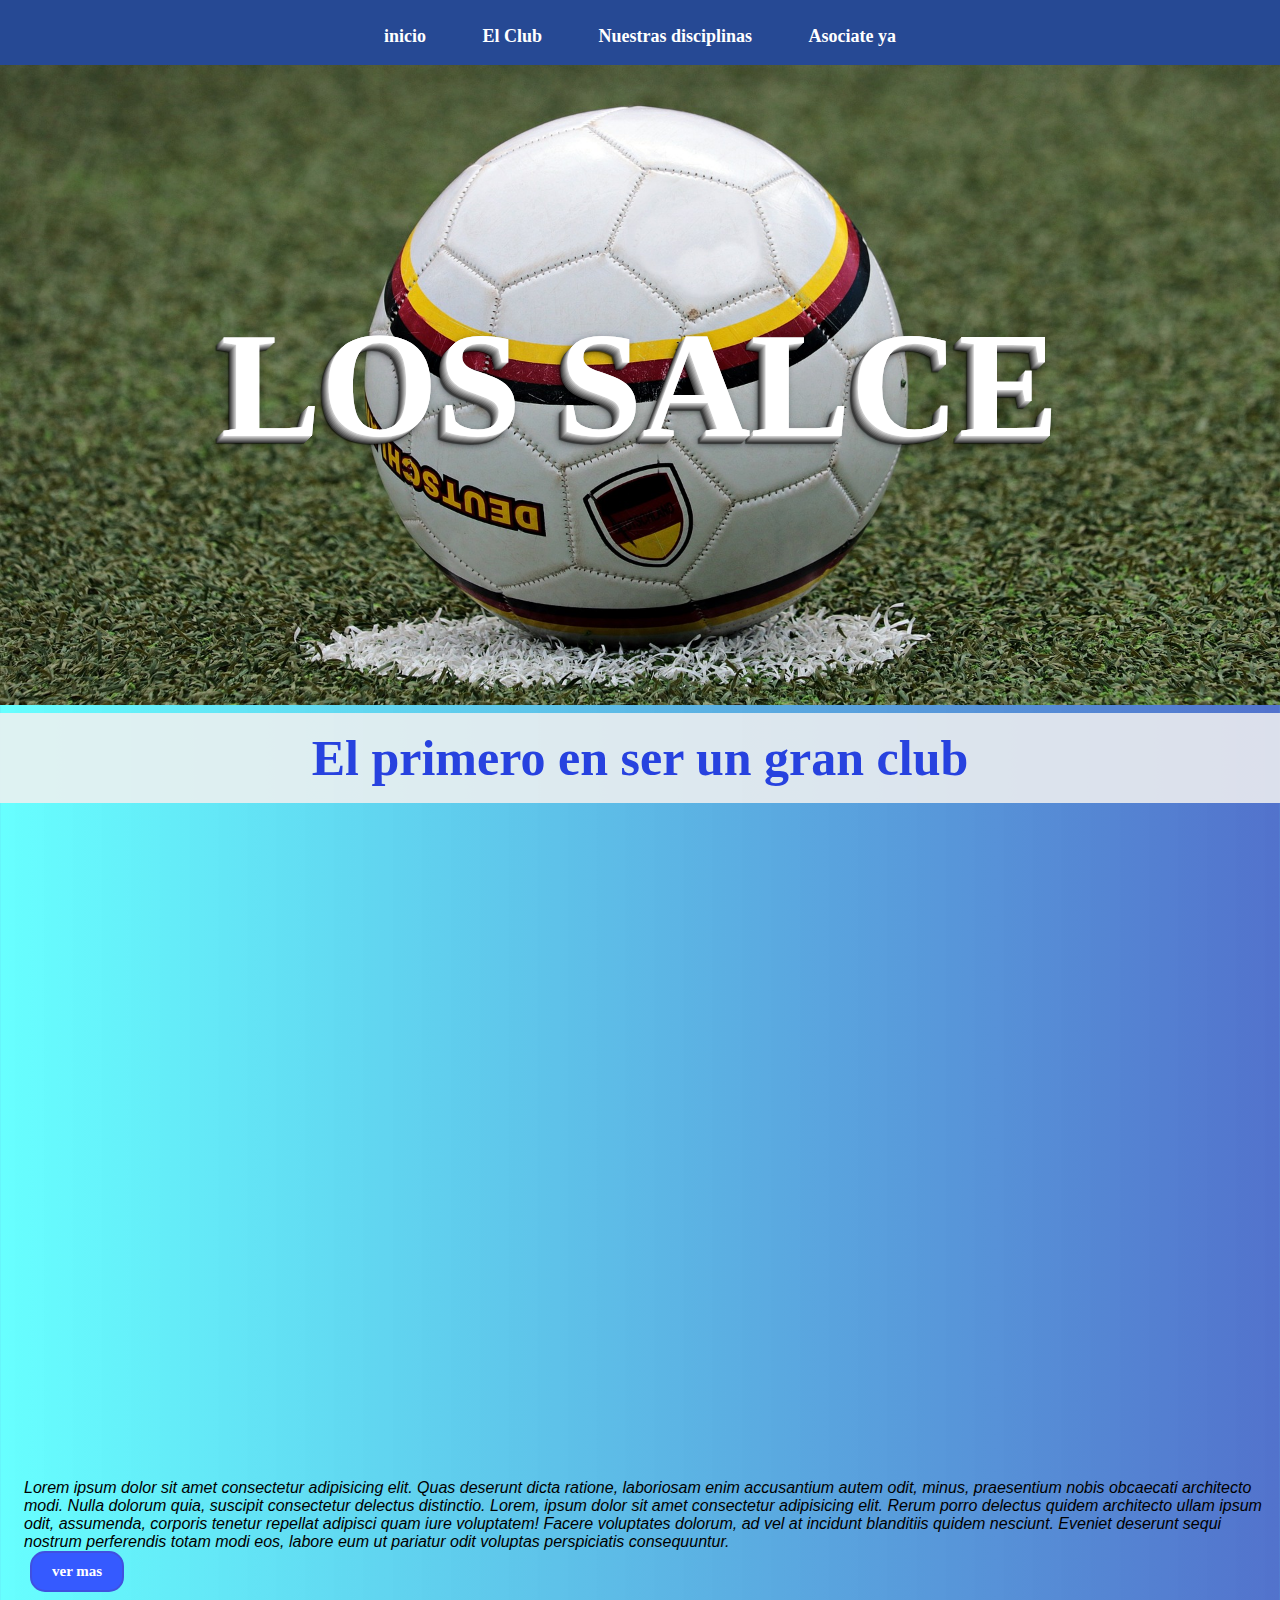
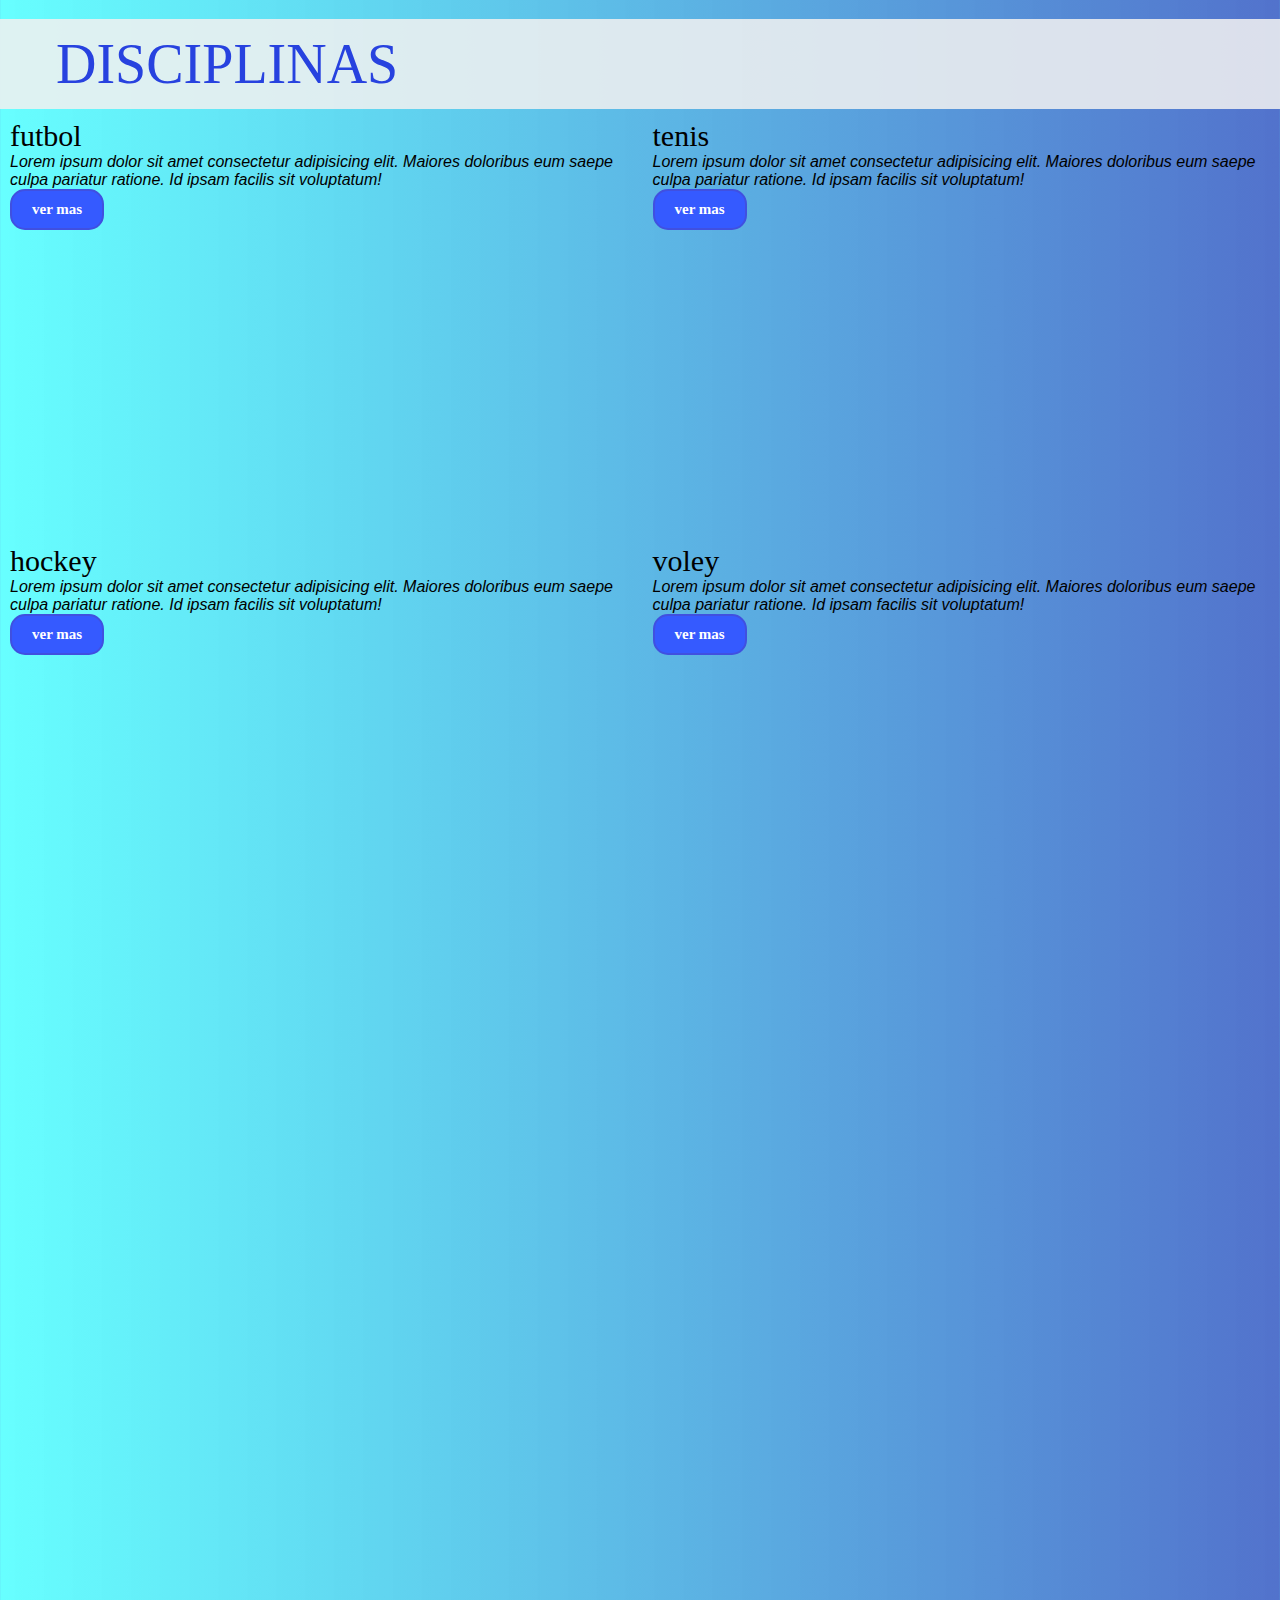
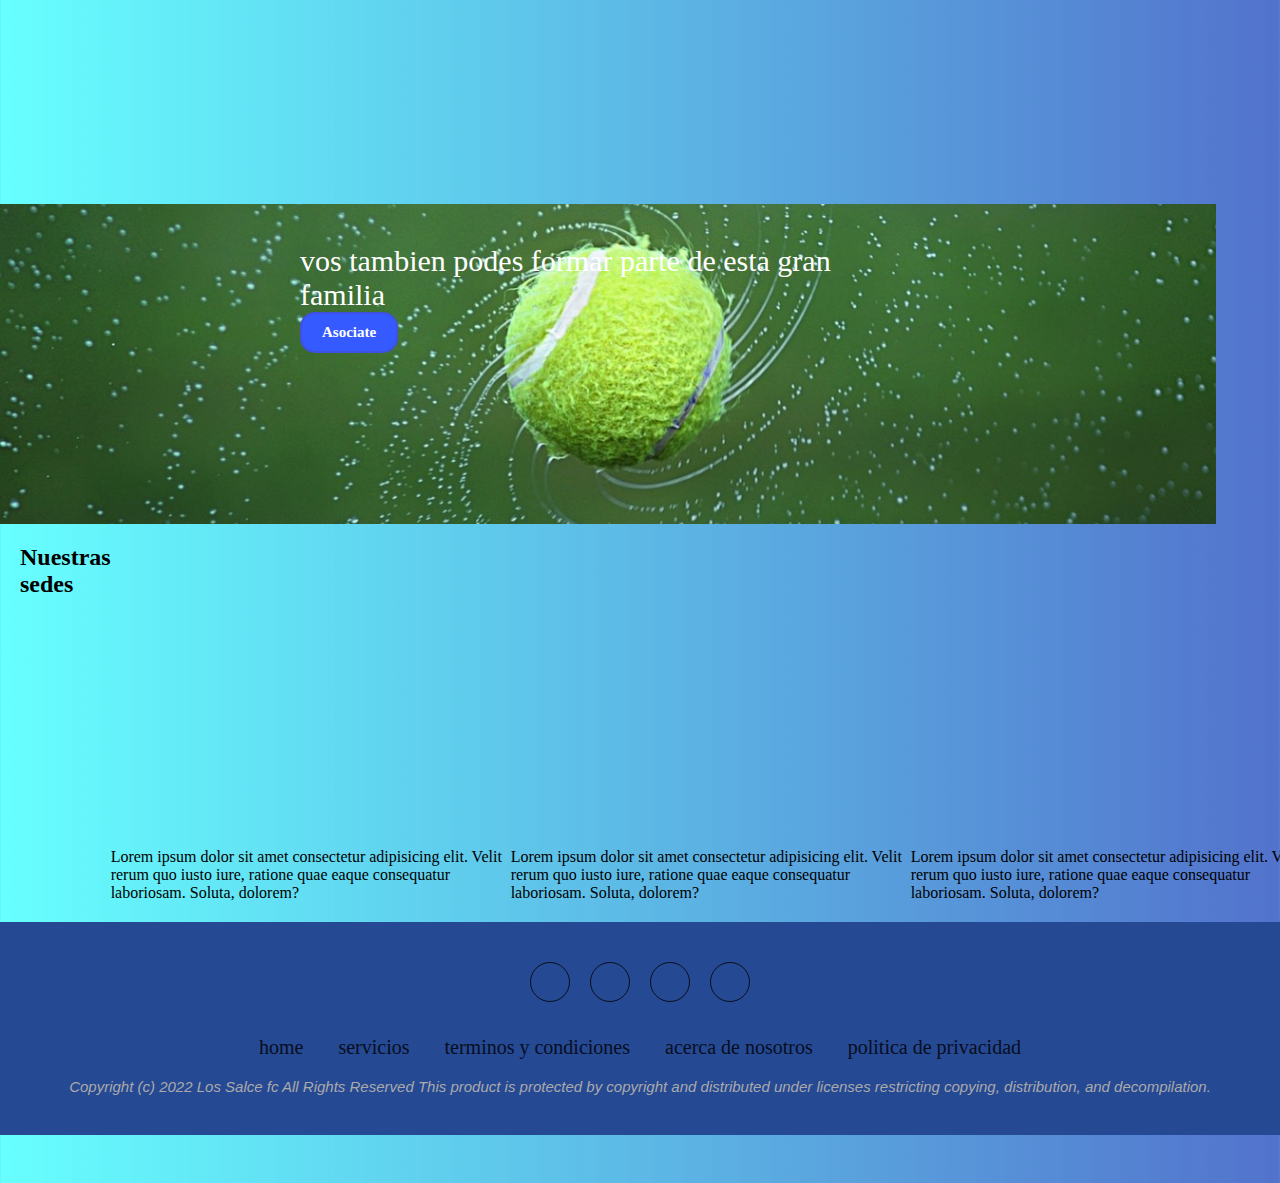
==== commit af19892f: "perfeccionando" ====
--- a/index.html
+++ b/index.html
@@ -15,10 +15,6 @@
 <body>
 <!-- ENCABEZADO -->
     <header>
-        <div id="escudoPrincipal">
-            <img src="./imagenes/pelota.png" alt="pelota">
-            <p>mi club</p>
-        </div>
         <nav>
             <ul>
                 <li><a href="index.html">inicio </a> </li>
@@ -38,12 +34,12 @@
         <!-- EL CLUB -->
                 <div id="introduccion">
                     <h2 class="titulos">El primero en ser un gran club</h2>
-                        <img src="" alt="fotoclub">
-                        <p>Lorem, ipsum dolor sit amet consectetur adipisicing elit. Rerum porro delectus quidem architecto ullam ipsum odit, assumenda, corporis tenetur repellat adipisci quam iure voluptatem! Facere voluptates dolorum, ad vel at incidunt blanditiis quidem nesciunt. Eveniet deserunt sequi nostrum perferendis totam modi eos, labore eum ut pariatur odit voluptas perspiciatis consequuntur.</p>
+                        <div class="equipo"></div>
+                        <p>Lorem ipsum dolor sit amet consectetur adipisicing elit. Quas deserunt dicta ratione, laboriosam enim accusantium autem odit, minus, praesentium nobis obcaecati architecto modi. Nulla dolorum quia, suscipit consectetur delectus distinctio. Lorem, ipsum dolor sit amet consectetur adipisicing elit. Rerum porro delectus quidem architecto ullam ipsum odit, assumenda, corporis tenetur repellat adipisci quam iure voluptatem! Facere voluptates dolorum, ad vel at incidunt blanditiis quidem nesciunt. Eveniet deserunt sequi nostrum perferendis totam modi eos, labore eum ut pariatur odit voluptas perspiciatis consequuntur.</p>
                         <button>ver mas</button>
                 </div>
         <!-- NUESTRAS DISCIPLINAS -->
-                <section id="disciplinas">
+                <div id="disciplinas">
                     <div class="titulos">
                         <h2 class="destacado">disciplinas</h2>
                     </div>
@@ -69,7 +65,7 @@
                             <button>ver mas</button>
                         </div>
                     </div>
-                </section>
+                </div>
         <!-- SOCIOS -->
                 <section id="socios">
                     <div class="leyenda">
@@ -97,16 +93,24 @@
 <!-- FIN CUERPO -->
 <!-- PIE DE PAGINA -->
     <footer>
-        <ul>
-            <li><i class="fa-brands fa-youtube"></i></li>
-            <li><i class="fa-brands fa-twitter"></i></li>
-            <li><i class="fa-brands fa-instagram"></i></li>
-            <li><i class="fa-brands fa-whatsapp"></i></li>
-            <li><i class="fa-brands fa-snapchat"></i></li>
-            <li><i class="fa-brands fa-spotify"></i></li>
-            <li><i class="fa-brands fa-reddit-alien"></i></li>
-        </ul>
-        <span>Lorem, ipsum dolor sit amet consectetur adipisicing elit. Officia, dolore!</span>
+        <div class="redes">
+            <a href="#"><i class="fa-brands fa-facebook-f"></i></a>
+            <a href="#"><i class="fa-brands fa-twitter"></i></i></a>
+            <a href="#"><i class="fa-brands fa-instagram"></i></i></a>
+            <a href="#"><i class="fa-brands fa-whatsapp"></i></i></a>
+        </div>
+        <div class="lista">
+            <ul>
+                <li><a href="#">home</a></li>
+                <li><a href="#">servicios</a></li>
+                <li><a href="#">terminos y condiciones</a></li>
+                <li><a href="#">acerca de nosotros</a></li>
+                <li><a href="#">politica de privacidad</a></li>
+            </ul>
+            <p class="copyright">Copyright (c) 2022 Los Salce fc 
+                All Rights Reserved This product is protected by copyright and distributed under
+                licenses restricting copying, distribution, and decompilation.</p>
+        </div>
     </footer>
 <!-- FIN PIE DE PAGINA -->
     <script src="js/wow.min.js"></script>
--- a/estilos/estilos.css
+++ b/estilos/estilos.css
@@ -8,6 +8,9 @@
 
 body {
   background-image: linear-gradient(to left, rgba(30, 72, 189, 0.767), rgba(0, 255, 255, 0.596));
+  min-height: 100vh;
+  padding-bottom: 3em;
+  position: relative;
 }
 
 header {
@@ -37,11 +40,10 @@
   font-size: 18px;
   justify-content: space-between;
 }
-
 nav ul li {
   display: inline-flex;
-}
-
+  list-style: none;
+}
 nav ul li a {
   text-decoration: none;
   color: white;
@@ -49,15 +51,10 @@
   margin: 10px 10px;
   padding: 1rem;
 }
-
-nav ul li a:hover {
+nav ul li a :hover {
   color: white;
   transform: scale(1.1, 1.1);
   transition: all 0.5s;
-}
-
-ul {
-  list-style: none;
 }
 
 #club {
@@ -65,15 +62,13 @@
   background-image: url(../imagenes/foto2.jpg);
   background-size: cover;
   background-position: 0px;
-  width: 99%;
+  width: 100%;
   height: 40em;
   margin: 0 auto;
-  border-radius: 5px;
   justify-content: center;
   align-items: center;
 }
-
-h1 {
+#club h1 {
   font-size: 150px;
   font-weight: 800;
   font-family: Georgia;
@@ -83,20 +78,56 @@
 }
 
 #introduccion {
-  margin-top: 2em;
+  margin-top: 0.5em;
+  display: flexbox;
+  width: 100%;
+}
+#introduccion h2 {
+  justify-content: center;
+  align-items: center;
+  font-size: 50px;
+  font-weight: 900;
+  margin-bottom: 0.2em;
+  color: rgb(39, 66, 223);
+}
+#introduccion .equipo {
+  background-image: url(../imagenes/foto4.jpg);
+  background-size: cover;
+  background-repeat: no-repeat;
+  background-position: 0;
+  width: 75%;
+  height: 650px;
+  border-radius: 2px;
+}
+#introduccion p {
+  margin-top: 1em;
+  padding-left: 1.5em;
+}
+#introduccion button {
+  margin-left: 2em;
+}
+
+#disciplinas {
+  margin-top: 1.7em;
+}
+#disciplinas h2 {
+  color: rgb(39, 66, 223);
+  display: flex;
+  justify-content: center;
+  align-content: center;
+  flex-direction: column;
+  text-transform: uppercase;
+  font-size: 3.5em;
+  font-weight: 400;
+  padding-left: 1em;
 }
 
 .titulos {
+  display: flex;
   margin: auto;
   height: 90px;
   width: 100%;
-  background-color: rgb(255, 255, 255);
-  text-transform: uppercase;
-}
-
-h2 {
-  font-size: 35px;
-  font-weight: 500;
+  background-color: rgba(240, 240, 240, 0.87);
 }
 
 h3 {
@@ -129,19 +160,13 @@
   background-color: rgb(53, 90, 255);
 }
 
-.destacado {
-  padding: 20px 20px;
-}
-
-#disciplinas {
-  margin-top: 5em;
-}
-
 #socios {
   padding: 40px 300px;
   background-image: url(../imagenes/foto3.jpg);
-  width: 60%;
-  height: 300px;
+  background-position: 0;
+  background-size: cover;
+  width: 95%;
+  height: 20em;
 }
 
 .leyenda {
@@ -158,14 +183,6 @@
   background-color: cadetblue;
   padding: 20px;
   display: inline-block;
-}
-
-.destacado {
-  text-transform: capitalize;
-  font-family: "Tiro Kannada", serif;
-  font-weight: 500;
-  font-style: italic;
-  text-decoration: underline;
 }
 
 .arribaabajo {
@@ -245,32 +262,55 @@
 }
 
 footer {
-  display: inline-flexbox;
-  width: 100%;
-  height: 100px;
+  padding: 40px 0;
   background-color: rgb(38, 73, 148);
 }
-
+footer .redes {
+  text-align: center;
+  padding-bottom: 25px;
+}
+footer .redes a {
+  font-size: 24px;
+  color: inherit;
+  border: 1px solid rgb(0, 0, 0);
+  width: 40px;
+  height: 40px;
+  line-height: 38px;
+  display: inline-block;
+  text-align: center;
+  border-radius: 50%;
+  margin: 0 8px;
+  opacity: 80%;
+}
+footer .redes a :hover {
+  opacity: 0.9;
+}
 footer ul {
-  padding-top: 20px;
-  display: flex;
-  flex-wrap: nowrap;
-  justify-content: space-evenly;
-}
-
-footer ul li i {
-  font-size: 30px;
-}
-
-footer ul li i:hover {
-  transform: scale(1.5, 1.5);
-  transition: all 0.5s;
-}
-
-footer span {
-  display: flex;
-  padding-top: 15px;
-  justify-content: center;
+  margin-top: 0;
+  padding: 0;
+  list-style: none;
+  text-align: center;
+  font-size: 20px;
+  line-height: 1.6;
+  margin-bottom: 0;
+}
+footer ul li {
+  display: inline-block;
+  padding: 0 15px;
+}
+footer ul li a {
+  color: inherit;
+  text-decoration: none;
+  opacity: 0.8;
+}
+footer ul li a :hover {
+  opacity: 1;
+}
+footer .copyright {
+  margin-top: 15px;
+  text-align: center;
+  font-size: 15px;
+  color: #aaa;
 }
 
 @media only screen and (min-width: 360px) {
@@ -293,6 +333,4 @@
     grid-column: 2/3;
     grid-row: 4/4;
   }
-}
-
-/*# sourceMappingURL=estilos.css.map */
+}/*# sourceMappingURL=estilos.css.map */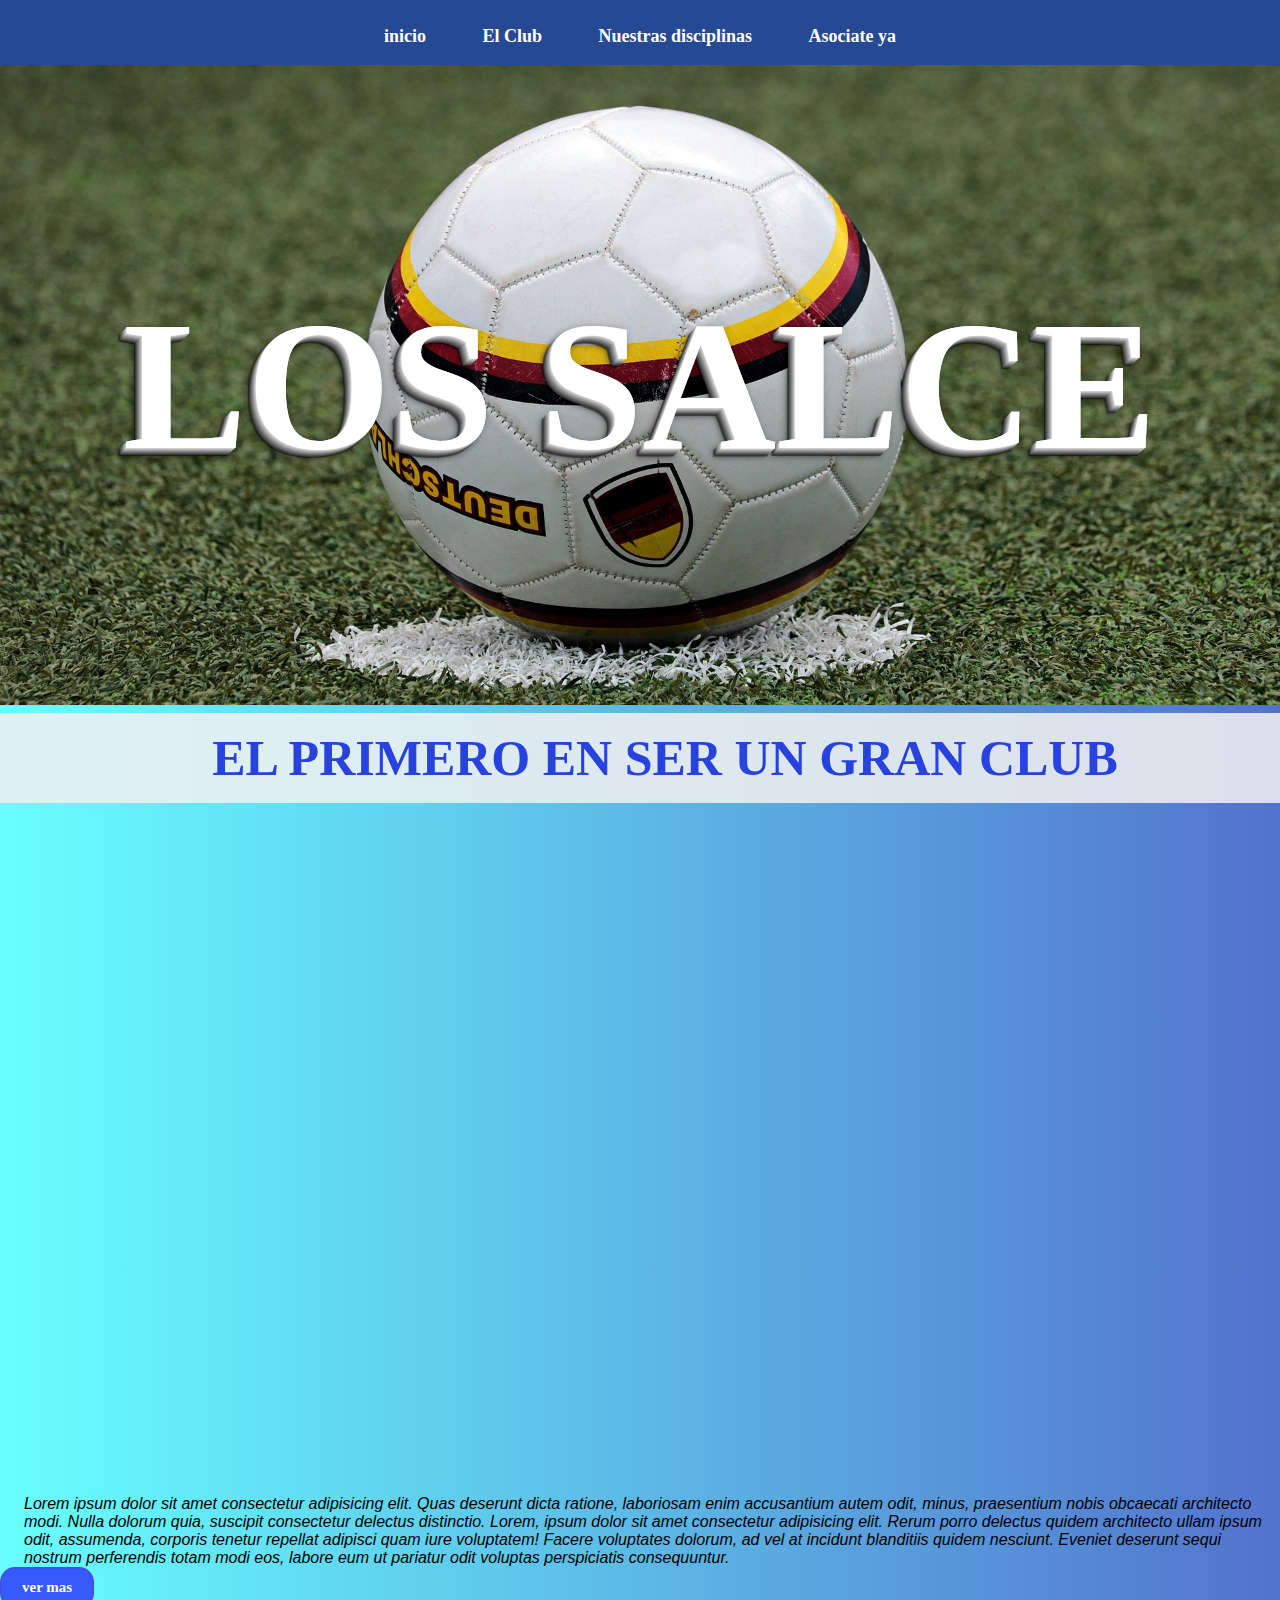
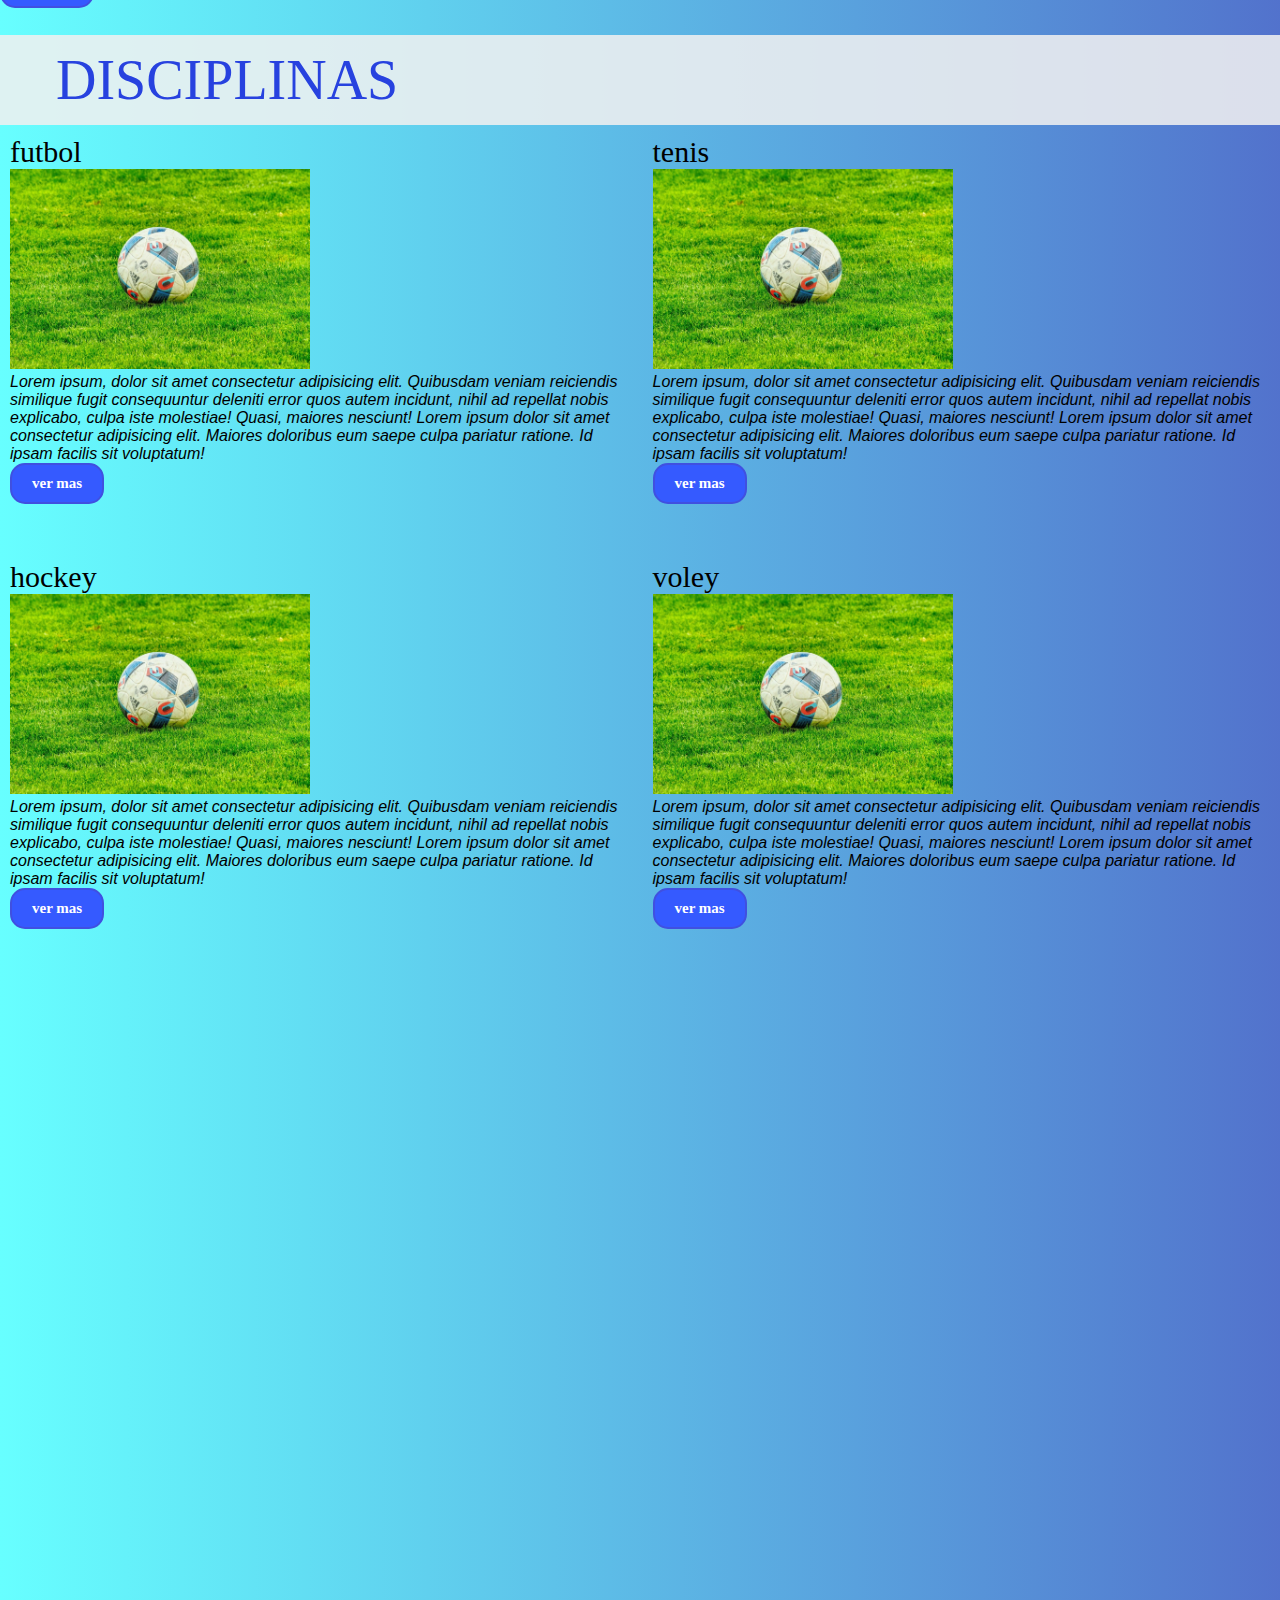
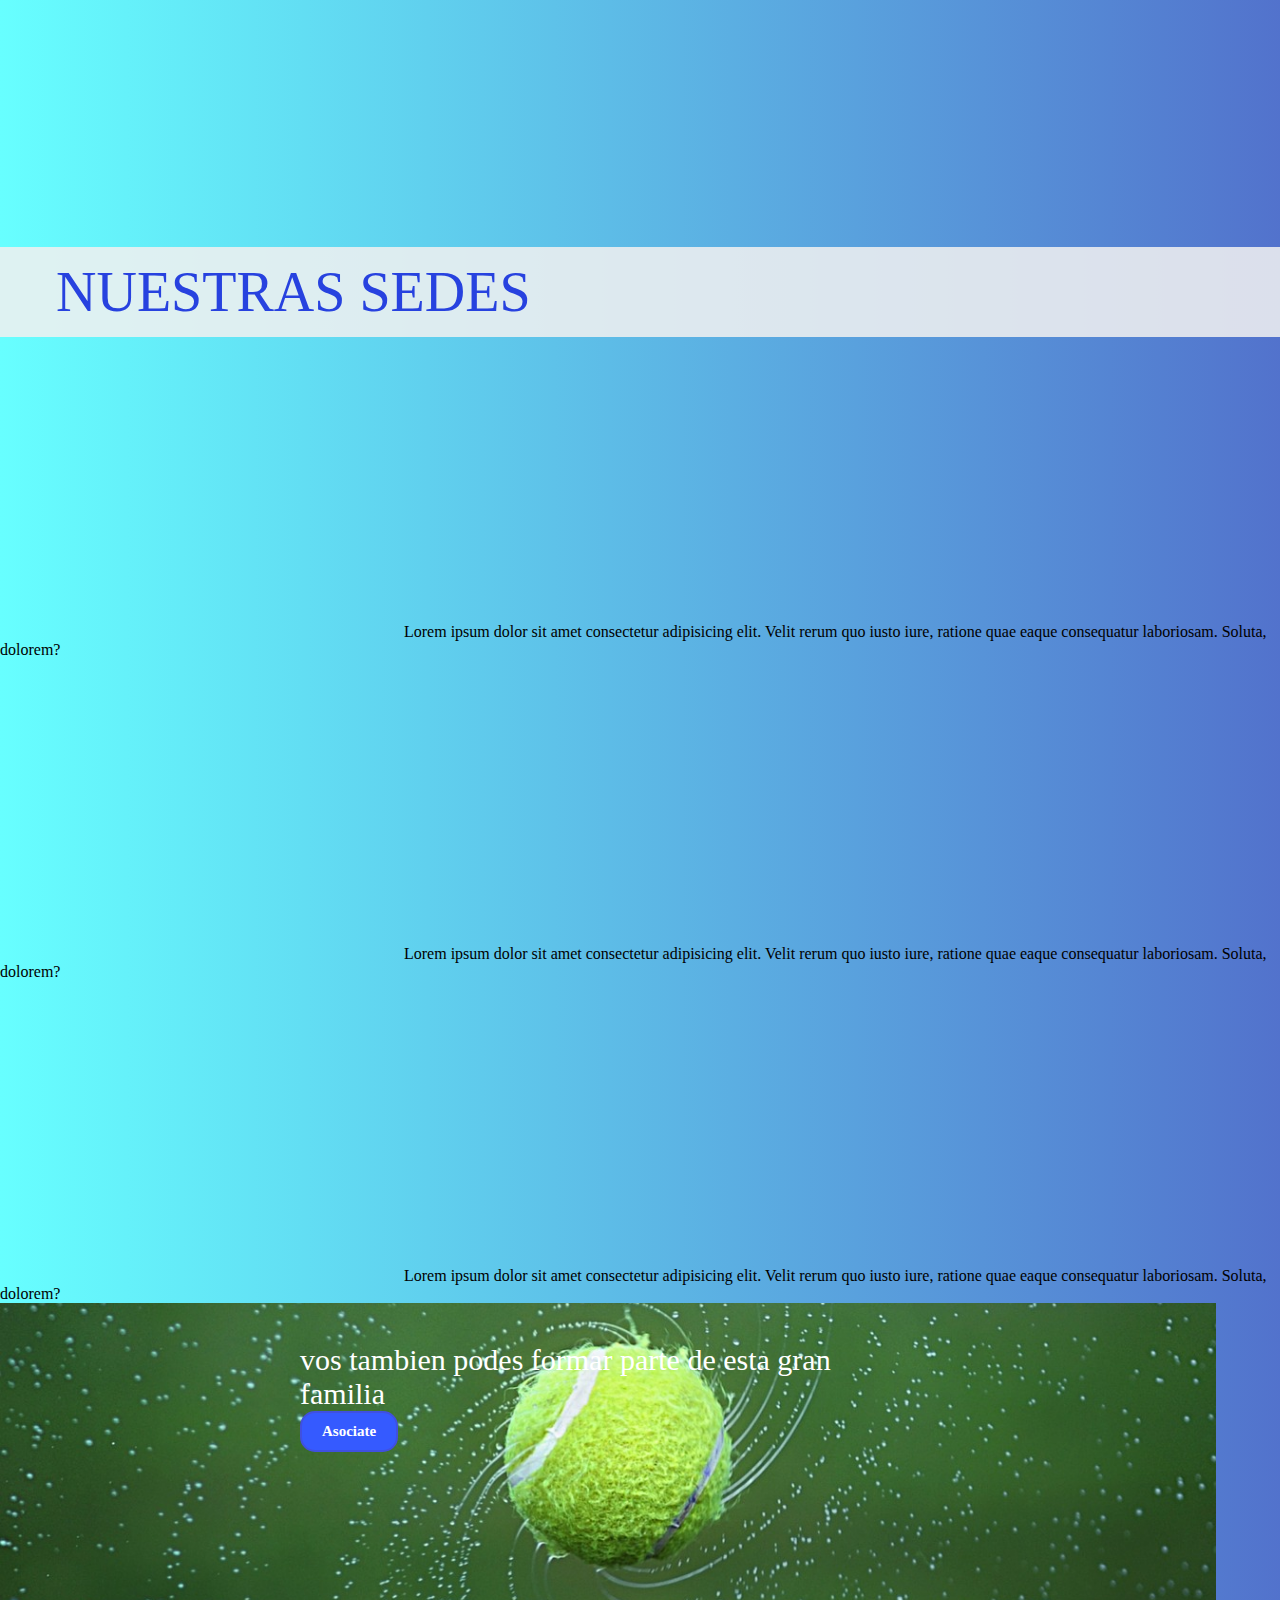
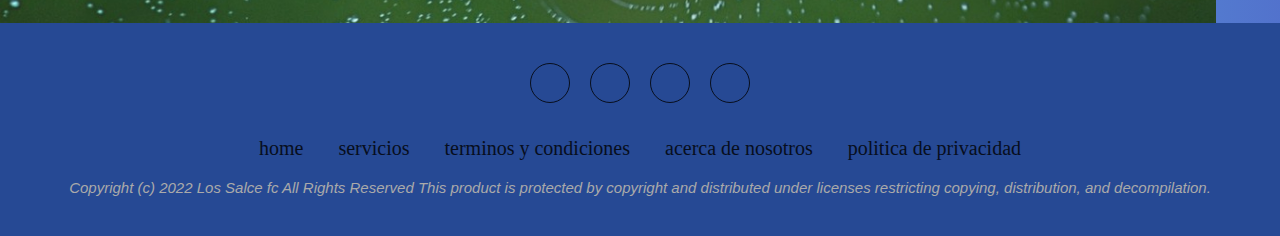
==== commit dd934042: "un poco mejor" ====
--- a/index.html
+++ b/index.html
@@ -34,7 +34,9 @@
         <!-- EL CLUB -->
                 <div id="introduccion">
                     <h2 class="titulos">El primero en ser un gran club</h2>
-                        <div class="equipo"></div>
+                        <div class="contequipo">
+                            <div class="equipo"></div>
+                        </div>
                         <p>Lorem ipsum dolor sit amet consectetur adipisicing elit. Quas deserunt dicta ratione, laboriosam enim accusantium autem odit, minus, praesentium nobis obcaecati architecto modi. Nulla dolorum quia, suscipit consectetur delectus distinctio. Lorem, ipsum dolor sit amet consectetur adipisicing elit. Rerum porro delectus quidem architecto ullam ipsum odit, assumenda, corporis tenetur repellat adipisci quam iure voluptatem! Facere voluptates dolorum, ad vel at incidunt blanditiis quidem nesciunt. Eveniet deserunt sequi nostrum perferendis totam modi eos, labore eum ut pariatur odit voluptas perspiciatis consequuntur.</p>
                         <button>ver mas</button>
                 </div>
@@ -46,48 +48,56 @@
                     <div class="contenedor">
                         <div class="deporte">
                             <h3 class="titulo-deporte" id="futbol">futbol</h3>
-                            <p>Lorem ipsum dolor sit amet consectetur adipisicing elit. Maiores doloribus eum saepe culpa pariatur ratione. Id ipsam facilis sit voluptatum!</p>
+                            <img src="./imagenes/foto5.jpg" alt="fotooo">
+                            <p>Lorem ipsum, dolor sit amet consectetur adipisicing elit. Quibusdam veniam reiciendis similique fugit consequuntur deleniti error quos autem incidunt, nihil ad repellat nobis explicabo, culpa iste molestiae! Quasi, maiores nesciunt! Lorem ipsum dolor sit amet consectetur adipisicing elit. Maiores doloribus eum saepe culpa pariatur ratione. Id ipsam facilis sit voluptatum!</p>
                             <button>ver mas</button>
                         </div>
                         <div class="deporte">
                             <h3 class="titulo-deporte" id="tenis" >tenis</h3>
-                            <p>Lorem ipsum dolor sit amet consectetur adipisicing elit. Maiores doloribus eum saepe culpa pariatur ratione. Id ipsam facilis sit voluptatum!</p>
+                            <img src="./imagenes/foto5.jpg" alt="fotooo">
+                            <p>Lorem ipsum, dolor sit amet consectetur adipisicing elit. Quibusdam veniam reiciendis similique fugit consequuntur deleniti error quos autem incidunt, nihil ad repellat nobis explicabo, culpa iste molestiae! Quasi, maiores nesciunt! Lorem ipsum dolor sit amet consectetur adipisicing elit. Maiores doloribus eum saepe culpa pariatur ratione. Id ipsam facilis sit voluptatum!</p>
                             <button>ver mas</button>
                         </div>
                         <div class="deporte">
                             <h3 class="titulo-deporte" id="hockey">hockey</h3>
-                            <p>Lorem ipsum dolor sit amet consectetur adipisicing elit. Maiores doloribus eum saepe culpa pariatur ratione. Id ipsam facilis sit voluptatum!</p>
+                            <img src="./imagenes/foto5.jpg" alt="fotooo">
+                            <p>Lorem ipsum, dolor sit amet consectetur adipisicing elit. Quibusdam veniam reiciendis similique fugit consequuntur deleniti error quos autem incidunt, nihil ad repellat nobis explicabo, culpa iste molestiae! Quasi, maiores nesciunt! Lorem ipsum dolor sit amet consectetur adipisicing elit. Maiores doloribus eum saepe culpa pariatur ratione. Id ipsam facilis sit voluptatum!</p>
                             <button>ver mas</button>
                         </div>
                         <div class="deporte">
                             <h3 class="titulo-deporte" id="voley">voley</h3>
-                            <p>Lorem ipsum dolor sit amet consectetur adipisicing elit. Maiores doloribus eum saepe culpa pariatur ratione. Id ipsam facilis sit voluptatum!</p>
+                            <img src="./imagenes/foto5.jpg" alt="fotooo">
+                            <p>Lorem ipsum, dolor sit amet consectetur adipisicing elit. Quibusdam veniam reiciendis similique fugit consequuntur deleniti error quos autem incidunt, nihil ad repellat nobis explicabo, culpa iste molestiae! Quasi, maiores nesciunt! Lorem ipsum dolor sit amet consectetur adipisicing elit. Maiores doloribus eum saepe culpa pariatur ratione. Id ipsam facilis sit voluptatum!</p>
                             <button>ver mas</button>
                         </div>
                     </div>
                 </div>
+        <!-- SEDES -->
+                <section id="sedes">
+                    <h2 class="destacado titulos">Nuestras sedes </h2>
+                    <div class="contsedes">
+                        <div class="ubicaciones">
+                            <iframe src="https://www.google.com/maps/embed?pb=!1m18!1m12!1m3!1d6565.825870025076!2d-58.51761983352949!3d-34.63164042238886!2m3!1f0!2f0!3f0!3m2!1i1024!2i768!4f13.1!3m3!1m2!1s0x95bcc8383490b16f%3A0xd1da8c14bb8c7d1c!2sPolideportivo%20Club%20Atl%C3%A9tico%20V%C3%A9lez%20Sarsfield!5e0!3m2!1ses-419!2sar!4v1658704050276!5m2!1ses-419!2sar" width="400" height="300" style="border:0;" allowfullscreen="" loading="lazy" referrerpolicy="no-referrer-when-downgrade"></iframe>
+                            <span>Lorem ipsum dolor sit amet consectetur adipisicing elit. Velit rerum quo iusto iure, ratione quae eaque consequatur laboriosam. Soluta, dolorem?</span>
+                        </div>
+                        <div class="ubicaciones">
+                            <iframe src="https://www.google.com/maps/embed?pb=!1m18!1m12!1m3!1d3283.2672381186767!2d-58.725218831639616!3d-34.622686417742074!2m3!1f0!2f0!3f0!3m2!1i1024!2i768!4f13.1!3m3!1m2!1s0x95bcbe399b468f47%3A0x41b6af3f163e3777!2sVilla%20Ol%C3%ADmpica%20de%20V%C3%A9lez%20Sarsfield!5e0!3m2!1ses-419!2sar!4v1658704095503!5m2!1ses-419!2sar" width="400" height="300" style="border:0;" allowfullscreen="" loading="lazy" referrerpolicy="no-referrer-when-downgrade"></iframe>
+                            <span>Lorem ipsum dolor sit amet consectetur adipisicing elit. Velit rerum quo iusto iure, ratione quae eaque consequatur laboriosam. Soluta, dolorem?</span>
+                        </div>
+                        <div class="ubicaciones">
+                            <iframe src="https://www.google.com/maps/embed?pb=!1m18!1m12!1m3!1d26268.424454319396!2d-58.50246836574431!3d-34.61546168547318!2m3!1f0!2f0!3f0!3m2!1i1024!2i768!4f13.1!3m3!1m2!1s0x95bcc9bdcab0fe1b%3A0x3cbe52cec6c70dab!2sV%C3%A9lez%20Sarsfield%20Norte!5e0!3m2!1ses-419!2sar!4v1658707455080!5m2!1ses-419!2sar" width="400" height="300" style="border:0;" allowfullscreen="" loading="lazy" referrerpolicy="no-referrer-when-downgrade"></iframe>
+                            <span>Lorem ipsum dolor sit amet consectetur adipisicing elit. Velit rerum quo iusto iure, ratione quae eaque consequatur laboriosam. Soluta, dolorem?</span>
+                        </div>
+                    </div>
+                </section>
         <!-- SOCIOS -->
                 <section id="socios">
-                    <div class="leyenda">
-                        <h3>vos tambien podes formar parte de esta gran familia</h3>
-                        <button> Asociate </button>
-                    </div>
-                </section>
-        <!-- SEDES -->
-                <section id="sedes">
-                    <h2 class="destacado">Nuestras sedes </h2>
-                    <div class="ubicaciones">
-                        <iframe src="https://www.google.com/maps/embed?pb=!1m18!1m12!1m3!1d6565.825870025076!2d-58.51761983352949!3d-34.63164042238886!2m3!1f0!2f0!3f0!3m2!1i1024!2i768!4f13.1!3m3!1m2!1s0x95bcc8383490b16f%3A0xd1da8c14bb8c7d1c!2sPolideportivo%20Club%20Atl%C3%A9tico%20V%C3%A9lez%20Sarsfield!5e0!3m2!1ses-419!2sar!4v1658704050276!5m2!1ses-419!2sar" width="400" height="300" style="border:0;" allowfullscreen="" loading="lazy" referrerpolicy="no-referrer-when-downgrade"></iframe>
-                        <span>Lorem ipsum dolor sit amet consectetur adipisicing elit. Velit rerum quo iusto iure, ratione quae eaque consequatur laboriosam. Soluta, dolorem?</span>
-                    </div>
-                    <div class="ubicaciones">
-                        <iframe src="https://www.google.com/maps/embed?pb=!1m18!1m12!1m3!1d3283.2672381186767!2d-58.725218831639616!3d-34.622686417742074!2m3!1f0!2f0!3f0!3m2!1i1024!2i768!4f13.1!3m3!1m2!1s0x95bcbe399b468f47%3A0x41b6af3f163e3777!2sVilla%20Ol%C3%ADmpica%20de%20V%C3%A9lez%20Sarsfield!5e0!3m2!1ses-419!2sar!4v1658704095503!5m2!1ses-419!2sar" width="400" height="300" style="border:0;" allowfullscreen="" loading="lazy" referrerpolicy="no-referrer-when-downgrade"></iframe>
-                        <span>Lorem ipsum dolor sit amet consectetur adipisicing elit. Velit rerum quo iusto iure, ratione quae eaque consequatur laboriosam. Soluta, dolorem?</span>
-                    </div>
-                    <div class="ubicaciones">
-                        <iframe src="https://www.google.com/maps/embed?pb=!1m18!1m12!1m3!1d26268.424454319396!2d-58.50246836574431!3d-34.61546168547318!2m3!1f0!2f0!3f0!3m2!1i1024!2i768!4f13.1!3m3!1m2!1s0x95bcc9bdcab0fe1b%3A0x3cbe52cec6c70dab!2sV%C3%A9lez%20Sarsfield%20Norte!5e0!3m2!1ses-419!2sar!4v1658707455080!5m2!1ses-419!2sar" width="400" height="300" style="border:0;" allowfullscreen="" loading="lazy" referrerpolicy="no-referrer-when-downgrade"></iframe>
-                        <span>Lorem ipsum dolor sit amet consectetur adipisicing elit. Velit rerum quo iusto iure, ratione quae eaque consequatur laboriosam. Soluta, dolorem?</span>
-                    </div>
+                        <div class="contsosios">
+                            <div class="leyenda">
+                                <h3>vos tambien podes formar parte de esta gran familia</h3>
+                                <button> Asociate </button>
+                            </div>
+                        </div>
                 </section>
         </main>
 <!-- FIN CUERPO -->
--- a/estilos/estilos.css
+++ b/estilos/estilos.css
@@ -9,7 +9,6 @@
 body {
   background-image: linear-gradient(to left, rgba(30, 72, 189, 0.767), rgba(0, 255, 255, 0.596));
   min-height: 100vh;
-  padding-bottom: 3em;
   position: relative;
 }
 
@@ -69,7 +68,7 @@
   align-items: center;
 }
 #club h1 {
-  font-size: 150px;
+  font-size: 185px;
   font-weight: 800;
   font-family: Georgia;
   color: white;
@@ -90,7 +89,11 @@
   margin-bottom: 0.2em;
   color: rgb(39, 66, 223);
 }
-#introduccion .equipo {
+#introduccion .contequipo {
+  text-align: center;
+}
+#introduccion .contequipo .equipo {
+  margin: 0px auto;
   background-image: url(../imagenes/foto4.jpg);
   background-size: cover;
   background-repeat: no-repeat;
@@ -100,17 +103,18 @@
   border-radius: 2px;
 }
 #introduccion p {
-  margin-top: 1em;
+  margin-top: 2em;
   padding-left: 1.5em;
 }
 #introduccion button {
-  margin-left: 2em;
+  margin: 0px auto;
 }
 
 #disciplinas {
   margin-top: 1.7em;
 }
-#disciplinas h2 {
+
+h2 {
   color: rgb(39, 66, 223);
   display: flex;
   justify-content: center;
@@ -174,11 +178,10 @@
 }
 
 #sedes {
-  display: inline-flex;
-  padding: 20px;
+  margin-top: 1.7em;
+  display: flexbox;
   justify-content: space-evenly;
 }
-
 .tarjeta_deporte {
   background-color: cadetblue;
   padding: 20px;
@@ -262,6 +265,7 @@
 }
 
 footer {
+  margin: auto;
   padding: 40px 0;
   background-color: rgb(38, 73, 148);
 }
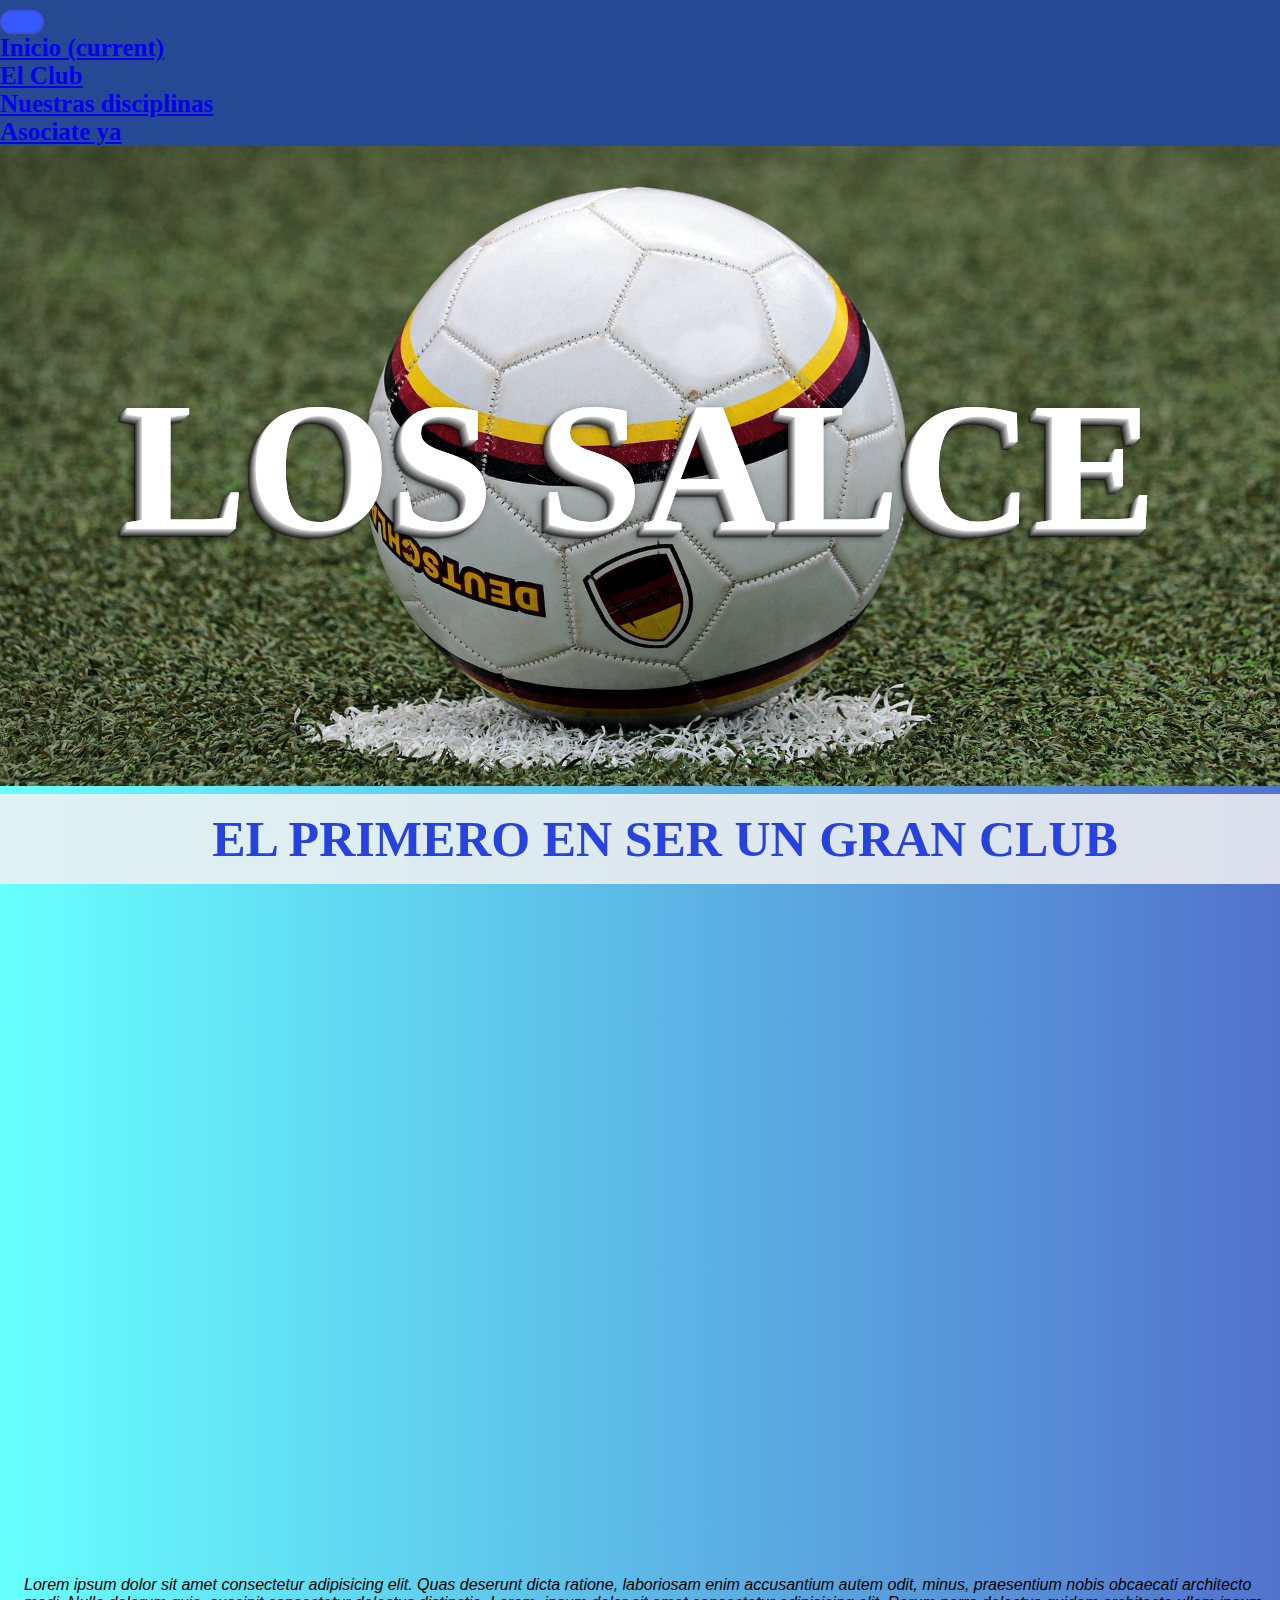
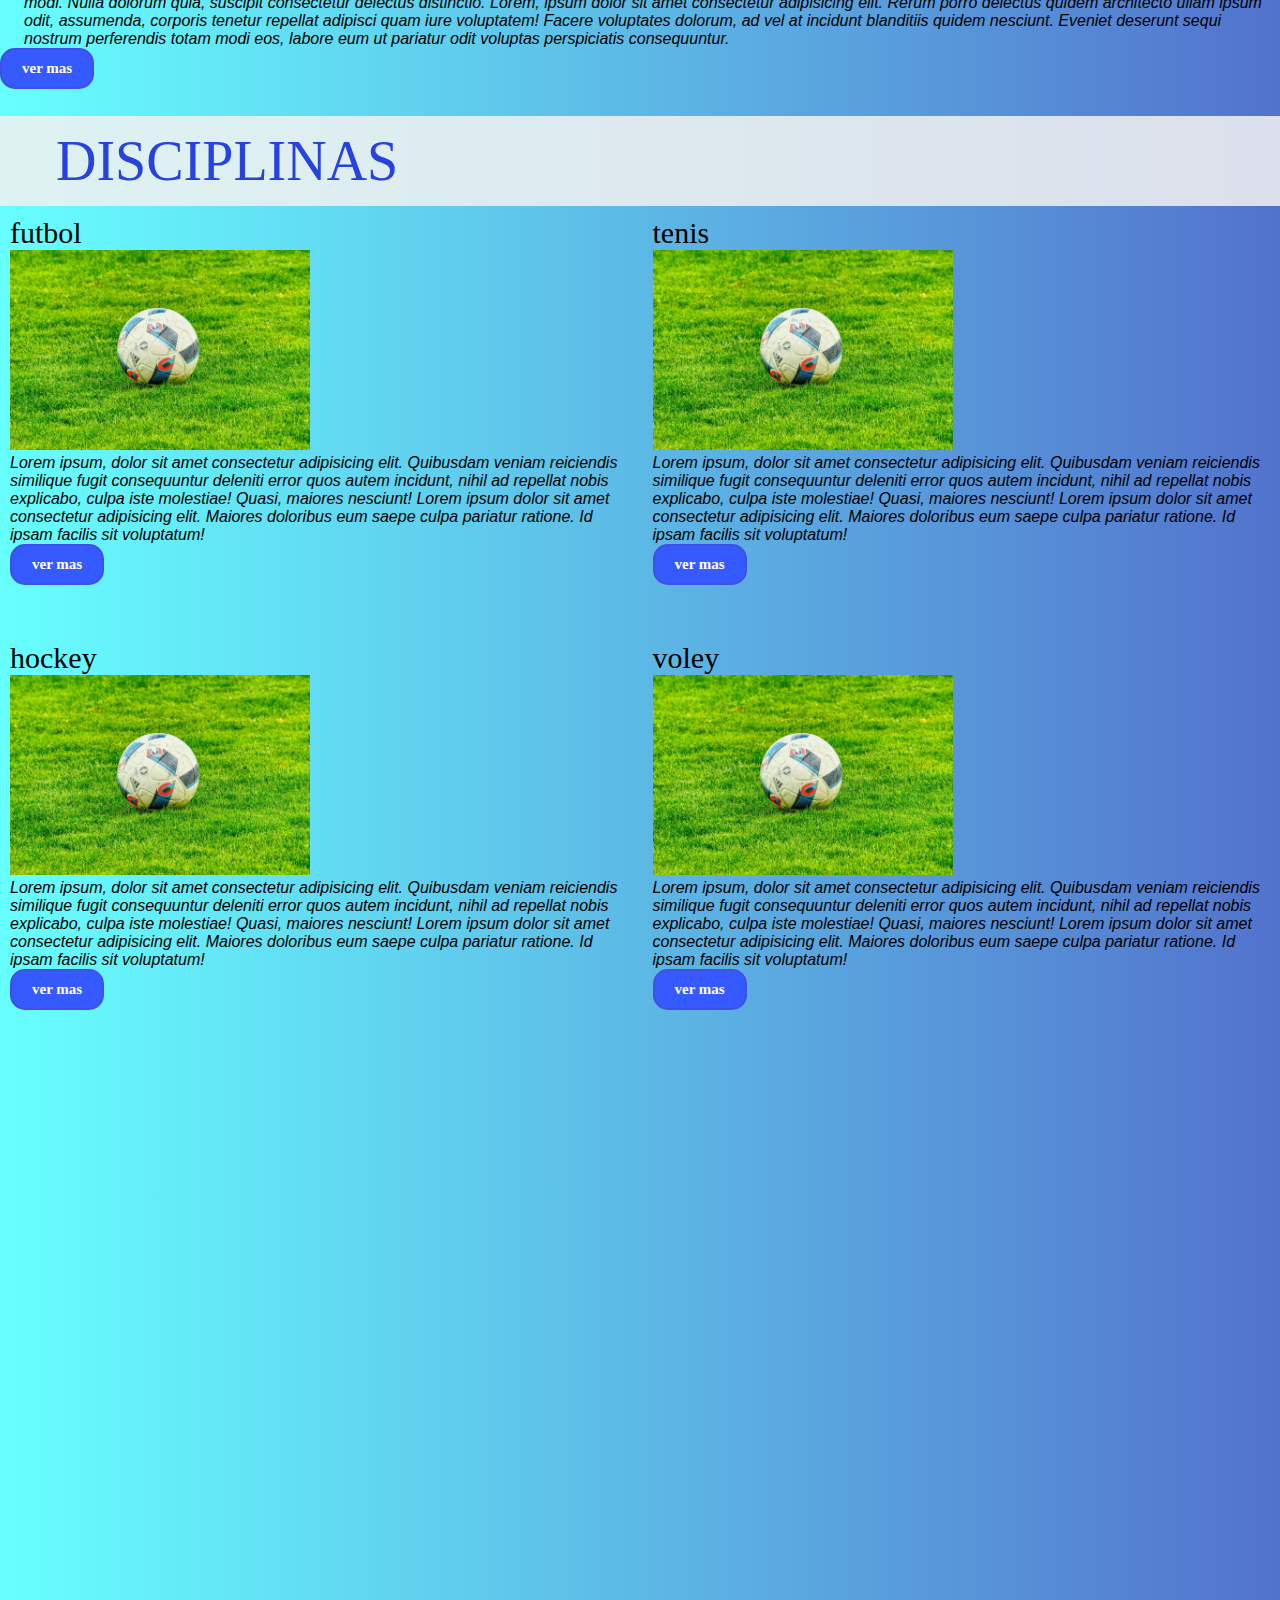
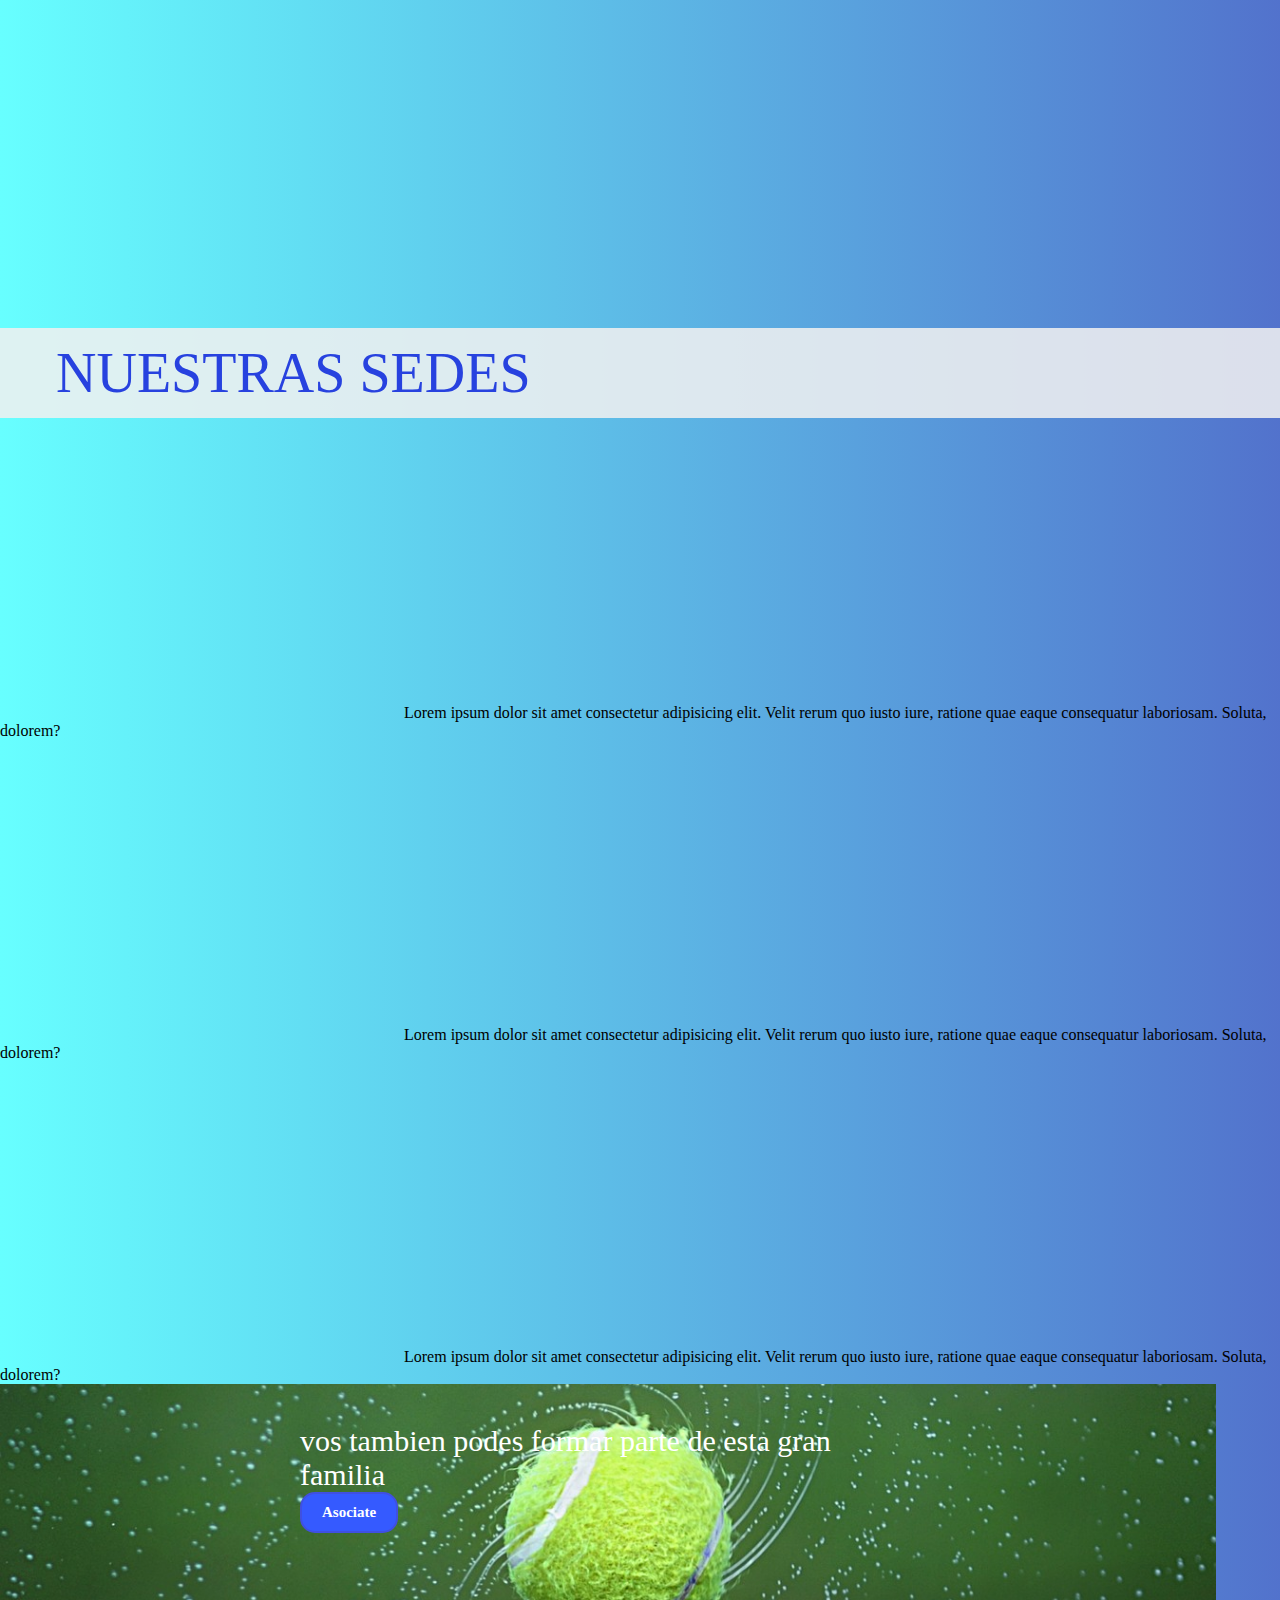
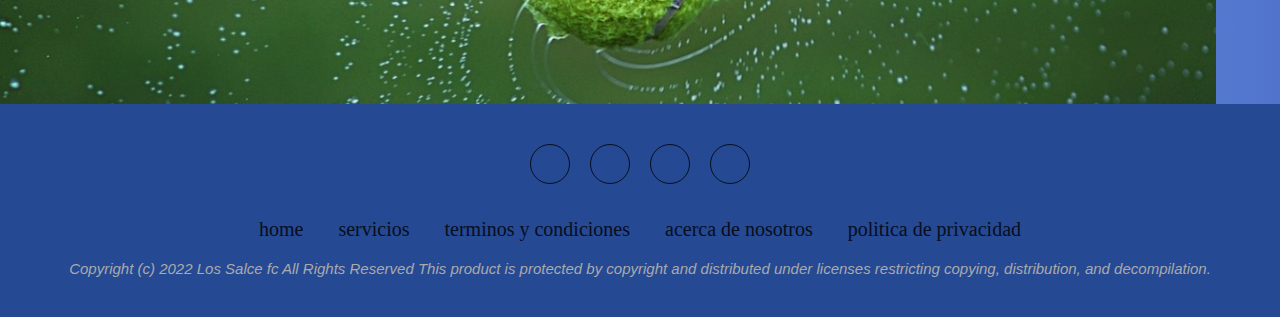
==== commit 435399f5: "un poquito mas" ====
--- a/index.html
+++ b/index.html
@@ -15,13 +15,26 @@
 <body>
 <!-- ENCABEZADO -->
     <header>
-        <nav>
-            <ul>
-                <li><a href="index.html">inicio </a> </li>
-                <li> <a href="./paginas/club.html">El Club</a> </li>
-                <li> <a href="./paginas/disciplinas.html">Nuestras disciplinas</a> </li>
-                <li> <a href="./paginas/socios.html">Asociate ya</a> </li>
-            </ul>    
+        <nav class="navbar navbar-expand-lg navbar-light bg-light">
+            <button class="navbar-toggler" type="button" data-toggle="collapse" data-target="#navbarNav" aria-controls="navbarNav" aria-expanded="false" aria-label="Toggle navigation">
+                <span class="navbar-toggler-icon"></span>
+            </button>
+            <div class="collapse navbar-collapse" id="navbarNav">
+                <ul class="navbar-nav justify-content-center">
+                <li class="nav-item active">
+                    <a class="nav-link" href="index.html">Inicio <span class="sr-only">(current)</span></a>
+                </li>
+                <li class="nav-item">
+                    <a class="nav-link" href="./paginas/club.html">El Club</a>
+                </li>
+                <li class="nav-item">
+                    <a class="nav-link" href="./paginas/disciplinas.html">Nuestras disciplinas</a>
+                </li>
+                <li class="nav-item">
+                    <a class="nav-link" href="./paginas/socios.html">Asociate ya</a>
+                </li>
+                </ul>
+            </div>
         </nav>
     </header>
 <!-- FIN ENCABEZADO -->
--- a/estilos/estilos.css
+++ b/estilos/estilos.css
@@ -12,18 +12,6 @@
   position: relative;
 }
 
-header {
-  display: flex;
-  flex-direction: row;
-  flex-wrap: wrap;
-  justify-content: center;
-  align-items: center;
-  width: 100%;
-  height: 65px;
-  background-color: rgb(38, 73, 148);
-  border-bottom: 4px dot rgb(17, 0, 167);
-}
-
 p {
   font-family: Verdana, Geneva, Tahoma, sans-serif;
   font: size 12px;
@@ -35,25 +23,13 @@
   flex-direction: row;
 }
 
+header {
+  background-color: #264994 !important;
+}
+
 nav {
-  font-size: 18px;
-  justify-content: space-between;
-}
-nav ul li {
-  display: inline-flex;
-  list-style: none;
-}
-nav ul li a {
-  text-decoration: none;
-  color: white;
-  font-weight: 800;
-  margin: 10px 10px;
-  padding: 1rem;
-}
-nav ul li a :hover {
-  color: white;
-  transform: scale(1.1, 1.1);
-  transition: all 0.5s;
+  font-size: 25px;
+  font-weight: 850;
 }
 
 #club {
